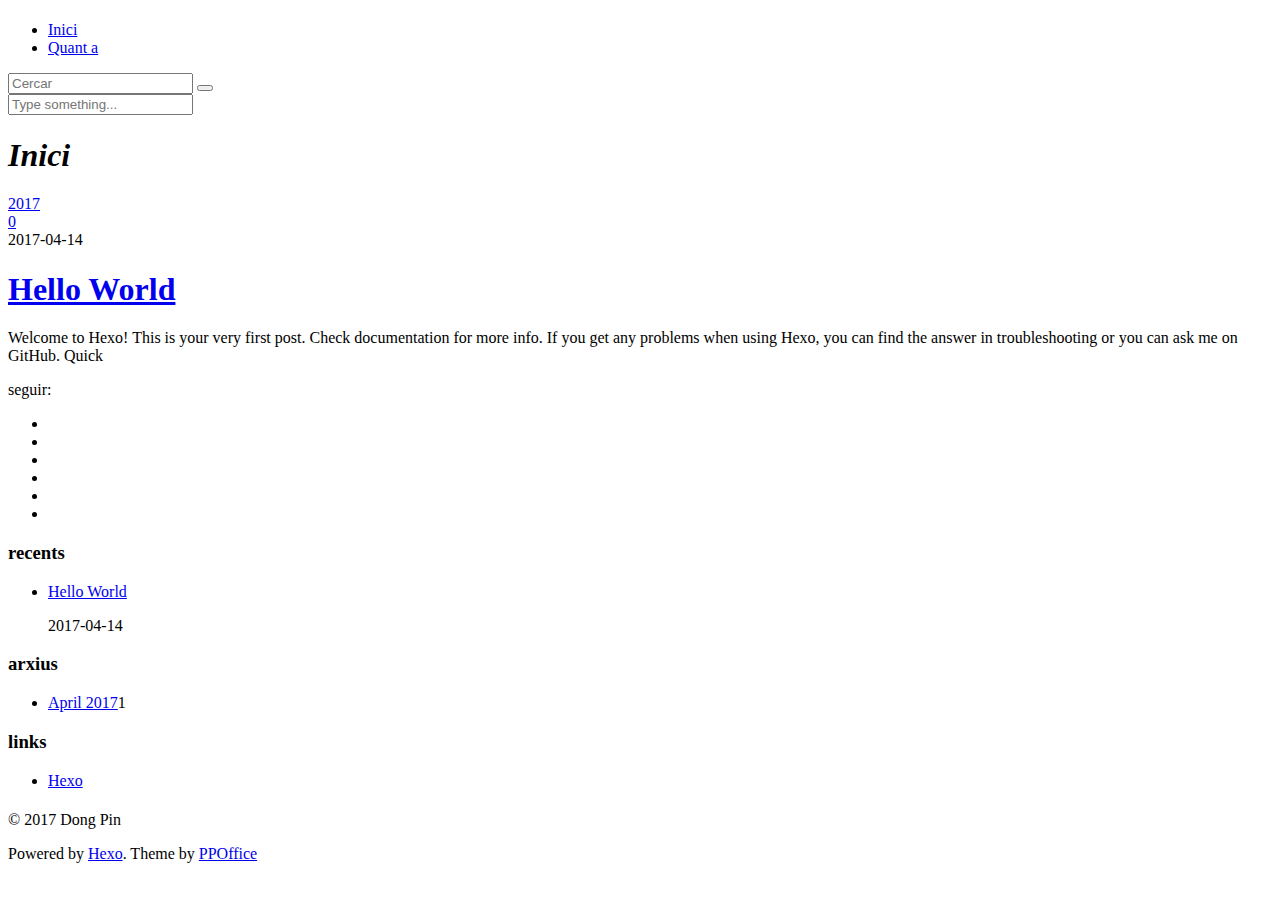
==== index.html @ e1f706dd "Site updated: 2017-04-20 14:59:19" ====
<!DOCTYPE html>
<html>
<head>
    <meta charset="utf-8">
    
    <title>Hexo</title>
    <meta name="viewport" content="width=device-width, initial-scale=1, maximum-scale=1">
    
    <meta property="og:type" content="website">
<meta property="og:title" content="Hexo">
<meta property="og:url" content="http://yoursite.com/index.html">
<meta property="og:site_name" content="Hexo">
<meta name="twitter:card" content="summary">
<meta name="twitter:title" content="Hexo">
    

    
        <link rel="alternate" href="/" title="Hexo" type="application/atom+xml" />
    

    

    <link rel="stylesheet" href="/blog/libs/font-awesome/css/font-awesome.min.css">
    <link rel="stylesheet" href="/blog/libs/titillium-web/styles.css">
    <link rel="stylesheet" href="/blog/libs/source-code-pro/styles.css">

    <link rel="stylesheet" href="/blog/css/style.css">

    <script src="/blog/libs/jquery/2.0.3/jquery.min.js"></script>
    
    
        <link rel="stylesheet" href="/blog/libs/lightgallery/css/lightgallery.min.css">
    
    
        <link rel="stylesheet" href="/blog/libs/justified-gallery/justifiedGallery.min.css">
    
    
    

</head>

<body>
    <div id="wrap">
        <header id="header">
    <div id="header-outer" class="outer">
        <div class="container">
            <div class="container-inner">
                <div id="header-title">
                    <h1 class="logo-wrap">
                        <a href="/blog/" class="logo"></a>
                    </h1>
                    
                </div>
                <div id="header-inner" class="nav-container">
                    <a id="main-nav-toggle" class="nav-icon fa fa-bars"></a>
                    <div class="nav-container-inner">
                        <ul id="main-nav">
                            
                                <li class="main-nav-list-item" >
                                    <a class="main-nav-list-link" href="/blog/">Inici</a>
                                </li>
                            
                                        
                                    
                                <li class="main-nav-list-item" >
                                    <a class="main-nav-list-link" href="/blog/about/index.html">Quant a</a>
                                </li>
                            
                        </ul>
                        <nav id="sub-nav">
                            <div id="search-form-wrap">

    <form class="search-form">
        <input type="text" class="ins-search-input search-form-input" placeholder="Cercar" />
        <button type="submit" class="search-form-submit"></button>
    </form>
    <div class="ins-search">
    <div class="ins-search-mask"></div>
    <div class="ins-search-container">
        <div class="ins-input-wrapper">
            <input type="text" class="ins-search-input" placeholder="Type something..." />
            <span class="ins-close ins-selectable"><i class="fa fa-times-circle"></i></span>
        </div>
        <div class="ins-section-wrapper">
            <div class="ins-section-container"></div>
        </div>
    </div>
</div>
<script>
(function (window) {
    var INSIGHT_CONFIG = {
        TRANSLATION: {
            POSTS: 'Posts',
            PAGES: 'Pages',
            CATEGORIES: 'categories',
            TAGS: 'etiquetes',
            UNTITLED: '(Untitled)',
        },
        ROOT_URL: '/blog/',
        CONTENT_URL: '/blog/content.json',
    };
    window.INSIGHT_CONFIG = INSIGHT_CONFIG;
})(window);
</script>
<script src="/blog/js/insight.js"></script>

</div>
                        </nav>
                    </div>
                </div>
            </div>
        </div>
    </div>
</header>
        <div class="container">
            <div class="main-body container-inner">
                <div class="main-body-inner">
                    <section id="main">
                        <div class="main-body-header">
    <h1 class="header">
    
    <em class="page-title-link" data-url="home">Inici</em>
    </h1>
</div>
                        <div class="main-body-content">
                            

    
    
        
        
        <section class="archives-wrap">
            <div class="archive-year-wrap">
                <a href="/blog/archives/2017" class="archive-year"><i class="icon fa fa-calendar-o"></i>2017</a>
            </div>
            <div class="archives">
    
    
    
        <div class="article-row">
    
        <article class="article article-summary">
    <div class="article-summary-inner">
        
        <a href="/blog/2017/04/14/hello-world/" class="thumbnail">
    
    
        <span class="thumbnail-image thumbnail-none"></span>
    
    
        
<span class="comment-counter">
    <i class="fa fa-comments-o"></i>
    
        <span class="disqus-comment-count" data-disqus-identifier="" data-disqus-url="http://yoursite.com/2017/04/14/hello-world/">0</span>
    
</span>

    
</a>

        
        <div class="article-meta">
            <div class="category">
            
            </div>
            <div class="date"><time datetime="2017-04-14T10:49:40.267Z" itemprop="datePublished">2017-04-14</time></div>
        </div>
        
    
        <h1 class="article-title" itemprop="name">
        <a href="/blog/2017/04/14/hello-world/">Hello World</a>
        </h1>
    

        <p class="article-excerpt">
            Welcome to Hexo! This is your very first post. Check documentation for more info. If you get any problems when using Hexo, you can find the answer in troubleshooting or you can ask me on GitHub.
Quick
        </p>
    </div>
</article>
    
        </div>
    


    </div></section>



                        </div>
                    </section>
                    <aside id="sidebar">
    <a class="sidebar-toggle" title="Expand Sidebar"><i class="toggle icon"></i></a>
    <div class="sidebar-top">
        <p>seguir:</p>
        <ul class="social-links">
            
                
                <li>
                    <a class="social-tooltip" title="twitter" href="/blog/" target="_blank">
                        <i class="icon fa fa-twitter"></i>
                    </a>
                </li>
                
            
                
                <li>
                    <a class="social-tooltip" title="facebook" href="/blog/" target="_blank">
                        <i class="icon fa fa-facebook"></i>
                    </a>
                </li>
                
            
                
                <li>
                    <a class="social-tooltip" title="google-plus" href="/blog/" target="_blank">
                        <i class="icon fa fa-google-plus"></i>
                    </a>
                </li>
                
            
                
                <li>
                    <a class="social-tooltip" title="github" href="https://github.com/ppoffice/hexo-theme-hueman" target="_blank">
                        <i class="icon fa fa-github"></i>
                    </a>
                </li>
                
            
                
                <li>
                    <a class="social-tooltip" title="weibo" href="/blog/" target="_blank">
                        <i class="icon fa fa-weibo"></i>
                    </a>
                </li>
                
            
                
                <li>
                    <a class="social-tooltip" title="rss" href="/blog/" target="_blank">
                        <i class="icon fa fa-rss"></i>
                    </a>
                </li>
                
            
        </ul>
    </div>
    
    <div class="widgets-container">
        
            
                
    <div class="widget-wrap">
        <h3 class="widget-title">recents</h3>
        <div class="widget">
            <ul id="recent-post" class="">
                
                    <li>
                        
                        <div class="item-thumbnail">
                            <a href="/blog/2017/04/14/hello-world/" class="thumbnail">
    
    
        <span class="thumbnail-image thumbnail-none"></span>
    
    
</a>

                        </div>
                        
                        <div class="item-inner">
                            <p class="item-category"></p>
                            <p class="item-title"><a href="/blog/2017/04/14/hello-world/" class="title">Hello World</a></p>
                            <p class="item-date"><time datetime="2017-04-14T10:49:40.267Z" itemprop="datePublished">2017-04-14</time></p>
                        </div>
                    </li>
                
            </ul>
        </div>
    </div>

            
                

            
                
    <div class="widget-wrap widget-list">
        <h3 class="widget-title">arxius</h3>
        <div class="widget">
            <ul class="archive-list"><li class="archive-list-item"><a class="archive-list-link" href="/blog/archives/2017/04/">April 2017</a><span class="archive-list-count">1</span></li></ul>
        </div>
    </div>


            
                

            
                

            
                
    <div class="widget-wrap widget-list">
        <h3 class="widget-title">links</h3>
        <div class="widget">
            <ul>
                
                    <li>
                        <a href="http://hexo.io">Hexo</a>
                    </li>
                
            </ul>
        </div>
    </div>


            
        
    </div>
</aside>
                </div>
            </div>
        </div>
        <footer id="footer">
    <div class="container">
        <div class="container-inner">
            <a id="back-to-top" href="javascript:;"><i class="icon fa fa-angle-up"></i></a>
            <div class="credit">
                <h1 class="logo-wrap">
                    <a href="/blog/" class="logo"></a>
                </h1>
                <p>&copy; 2017 Dong Pin</p>
                <p>Powered by <a href="//hexo.io/" target="_blank">Hexo</a>. Theme by <a href="//github.com/ppoffice" target="_blank">PPOffice</a></p>
            </div>
        </div>
    </div>
</footer>
        
    
    <script>
    var disqus_shortname = 'hexo-theme-hueman';
    
    
    (function() {
    var dsq = document.createElement('script');
    dsq.type = 'text/javascript';
    dsq.async = true;
    dsq.src = '//' + disqus_shortname + '.disqus.com/count.js';
    (document.getElementsByTagName('head')[0] || document.getElementsByTagName('body')[0]).appendChild(dsq);
    })();
    </script>




    
        <script src="/blog/libs/lightgallery/js/lightgallery.min.js"></script>
        <script src="/blog/libs/lightgallery/js/lg-thumbnail.min.js"></script>
        <script src="/blog/libs/lightgallery/js/lg-pager.min.js"></script>
        <script src="/blog/libs/lightgallery/js/lg-autoplay.min.js"></script>
        <script src="/blog/libs/lightgallery/js/lg-fullscreen.min.js"></script>
        <script src="/blog/libs/lightgallery/js/lg-zoom.min.js"></script>
        <script src="/blog/libs/lightgallery/js/lg-hash.min.js"></script>
        <script src="/blog/libs/lightgallery/js/lg-share.min.js"></script>
        <script src="/blog/libs/lightgallery/js/lg-video.min.js"></script>
    
    
        <script src="/blog/libs/justified-gallery/jquery.justifiedGallery.min.js"></script>
    
    


<!-- Custom Scripts -->
<script src="/blog/js/main.js"></script>

    </div>
</body>
</html>
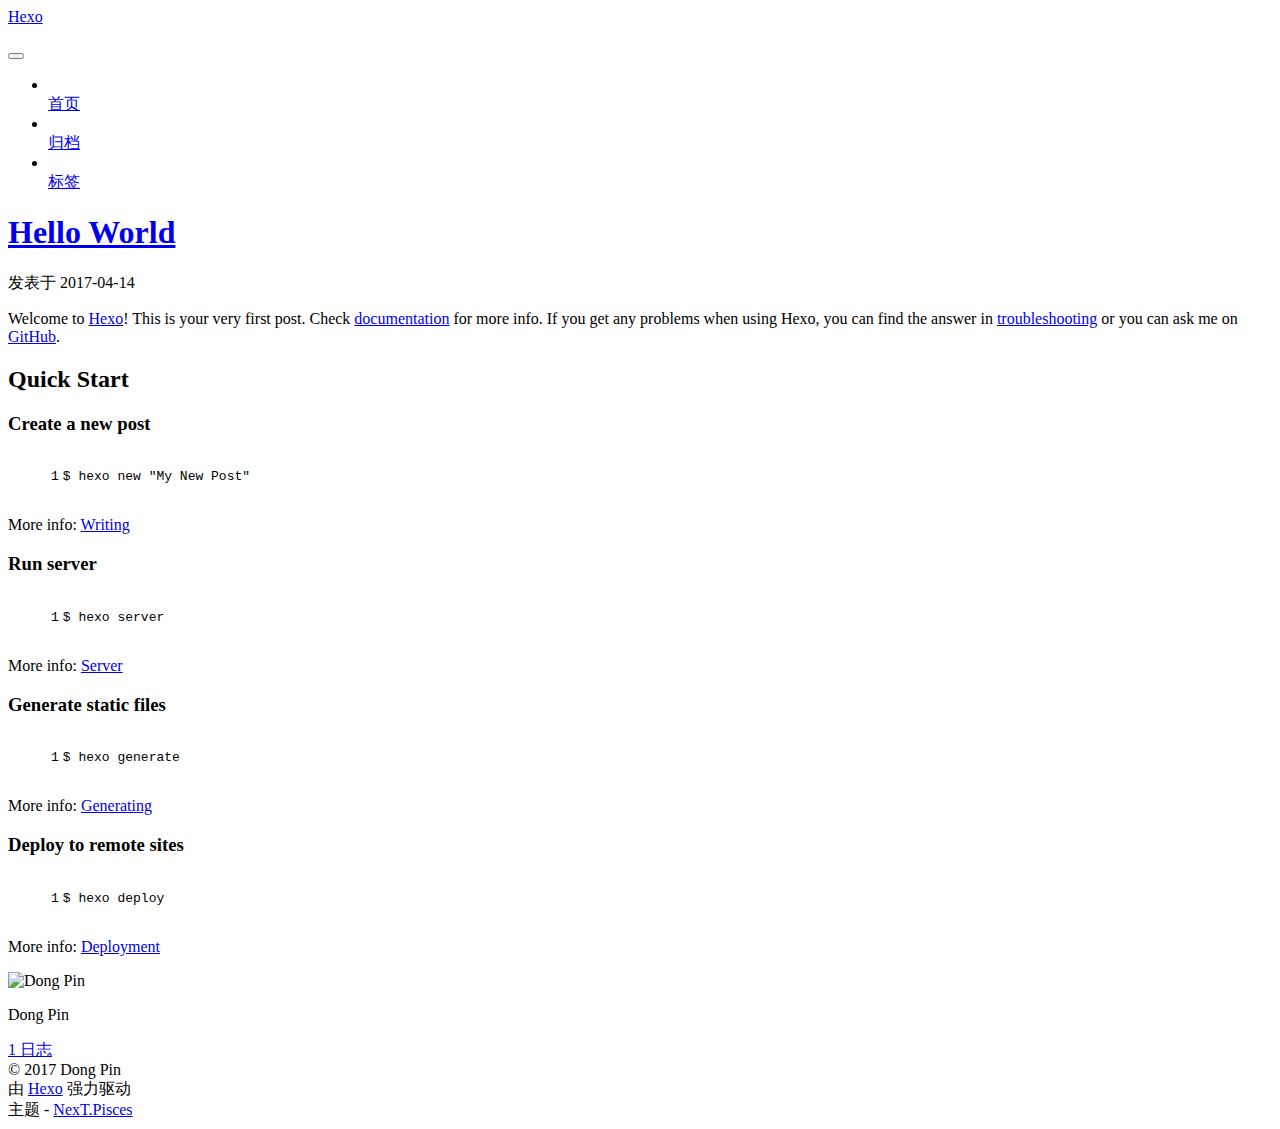
==== commit 5c04429b: "Site updated: 2017-04-20 15:04:53" ====
--- a/index.html
+++ b/index.html
@@ -1,379 +1,625 @@
-<!DOCTYPE html>
-<html>
+<!doctype html>
+
+
+
+  
+
+
+<html class="theme-next pisces use-motion" lang="zh-Hans">
 <head>
-    <meta charset="utf-8">
-    
-    <title>Hexo</title>
-    <meta name="viewport" content="width=device-width, initial-scale=1, maximum-scale=1">
-    
-    <meta property="og:type" content="website">
+  <meta charset="UTF-8"/>
+<meta http-equiv="X-UA-Compatible" content="IE=edge" />
+<meta name="viewport" content="width=device-width, initial-scale=1, maximum-scale=1"/>
+
+
+
+
+
+
+<meta http-equiv="Cache-Control" content="no-transform" />
+<meta http-equiv="Cache-Control" content="no-siteapp" />
+
+
+
+
+
+
+
+
+
+
+
+
+
+
+
+  
+  
+  <link href="/blog/lib/fancybox/source/jquery.fancybox.css?v=2.1.5" rel="stylesheet" type="text/css" />
+
+
+
+
+  
+  
+  
+  
+
+  
+    
+    
+  
+
+  
+
+  
+
+  
+
+  
+
+  
+    
+    
+    <link href="//fonts.googleapis.com/css?family=Lato:300,300italic,400,400italic,700,700italic&subset=latin,latin-ext" rel="stylesheet" type="text/css">
+  
+
+
+
+
+
+
+<link href="/blog/lib/font-awesome/css/font-awesome.min.css?v=4.6.2" rel="stylesheet" type="text/css" />
+
+<link href="/blog/css/main.css?v=5.1.0" rel="stylesheet" type="text/css" />
+
+
+  <meta name="keywords" content="Hexo, NexT" />
+
+
+
+
+
+
+
+
+  <link rel="shortcut icon" type="image/x-icon" href="/blog/favicon.ico?v=5.1.0" />
+
+
+
+
+
+
+<meta property="og:type" content="website">
 <meta property="og:title" content="Hexo">
 <meta property="og:url" content="http://yoursite.com/index.html">
 <meta property="og:site_name" content="Hexo">
 <meta name="twitter:card" content="summary">
 <meta name="twitter:title" content="Hexo">
-    
-
-    
-        <link rel="alternate" href="/" title="Hexo" type="application/atom+xml" />
-    
-
-    
-
-    <link rel="stylesheet" href="/blog/libs/font-awesome/css/font-awesome.min.css">
-    <link rel="stylesheet" href="/blog/libs/titillium-web/styles.css">
-    <link rel="stylesheet" href="/blog/libs/source-code-pro/styles.css">
-
-    <link rel="stylesheet" href="/blog/css/style.css">
-
-    <script src="/blog/libs/jquery/2.0.3/jquery.min.js"></script>
-    
-    
-        <link rel="stylesheet" href="/blog/libs/lightgallery/css/lightgallery.min.css">
-    
-    
-        <link rel="stylesheet" href="/blog/libs/justified-gallery/justifiedGallery.min.css">
-    
-    
-    
-
+
+
+
+<script type="text/javascript" id="hexo.configurations">
+  var NexT = window.NexT || {};
+  var CONFIG = {
+    root: '/blog/',
+    scheme: 'Pisces',
+    sidebar: {"position":"left","display":"post","offset":12,"offset_float":0,"b2t":false,"scrollpercent":false},
+    fancybox: true,
+    motion: true,
+    duoshuo: {
+      userId: '0',
+      author: '博主'
+    },
+    algolia: {
+      applicationID: '',
+      apiKey: '',
+      indexName: '',
+      hits: {"per_page":10},
+      labels: {"input_placeholder":"Search for Posts","hits_empty":"We didn't find any results for the search: ${query}","hits_stats":"${hits} results found in ${time} ms"}
+    }
+  };
+</script>
+
+
+
+  <link rel="canonical" href="http://yoursite.com/"/>
+
+
+
+
+
+  <title> Hexo </title>
 </head>
 
-<body>
-    <div id="wrap">
-        <header id="header">
-    <div id="header-outer" class="outer">
-        <div class="container">
-            <div class="container-inner">
-                <div id="header-title">
-                    <h1 class="logo-wrap">
-                        <a href="/blog/" class="logo"></a>
-                    </h1>
-                    
-                </div>
-                <div id="header-inner" class="nav-container">
-                    <a id="main-nav-toggle" class="nav-icon fa fa-bars"></a>
-                    <div class="nav-container-inner">
-                        <ul id="main-nav">
-                            
-                                <li class="main-nav-list-item" >
-                                    <a class="main-nav-list-link" href="/blog/">Inici</a>
-                                </li>
-                            
-                                        
-                                    
-                                <li class="main-nav-list-item" >
-                                    <a class="main-nav-list-link" href="/blog/about/index.html">Quant a</a>
-                                </li>
-                            
-                        </ul>
-                        <nav id="sub-nav">
-                            <div id="search-form-wrap">
-
-    <form class="search-form">
-        <input type="text" class="ins-search-input search-form-input" placeholder="Cercar" />
-        <button type="submit" class="search-form-submit"></button>
-    </form>
-    <div class="ins-search">
-    <div class="ins-search-mask"></div>
-    <div class="ins-search-container">
-        <div class="ins-input-wrapper">
-            <input type="text" class="ins-search-input" placeholder="Type something..." />
-            <span class="ins-close ins-selectable"><i class="fa fa-times-circle"></i></span>
+<body itemscope itemtype="http://schema.org/WebPage" lang="zh-Hans">
+
+  
+
+
+
+
+
+
+
+
+
+
+
+
+
+
+  
+  
+    
+  
+
+  <div class="container sidebar-position-left 
+   page-home 
+ ">
+    <div class="headband"></div>
+
+    <header id="header" class="header" itemscope itemtype="http://schema.org/WPHeader">
+      <div class="header-inner"><div class="site-brand-wrapper">
+  <div class="site-meta ">
+    
+
+    <div class="custom-logo-site-title">
+      <a href="/blog/"  class="brand" rel="start">
+        <span class="logo-line-before"><i></i></span>
+        <span class="site-title">Hexo</span>
+        <span class="logo-line-after"><i></i></span>
+      </a>
+    </div>
+      
+        <p class="site-subtitle"></p>
+      
+  </div>
+
+  <div class="site-nav-toggle">
+    <button>
+      <span class="btn-bar"></span>
+      <span class="btn-bar"></span>
+      <span class="btn-bar"></span>
+    </button>
+  </div>
+</div>
+
+<nav class="site-nav">
+  
+
+  
+    <ul id="menu" class="menu">
+      
+        
+        <li class="menu-item menu-item-home">
+          <a href="/blog/" rel="section">
+            
+              <i class="menu-item-icon fa fa-fw fa-home"></i> <br />
+            
+            首页
+          </a>
+        </li>
+      
+        
+        <li class="menu-item menu-item-archives">
+          <a href="/blog/archives" rel="section">
+            
+              <i class="menu-item-icon fa fa-fw fa-archive"></i> <br />
+            
+            归档
+          </a>
+        </li>
+      
+        
+        <li class="menu-item menu-item-tags">
+          <a href="/blog/tags" rel="section">
+            
+              <i class="menu-item-icon fa fa-fw fa-tags"></i> <br />
+            
+            标签
+          </a>
+        </li>
+      
+
+      
+    </ul>
+  
+
+  
+</nav>
+
+
+
+ </div>
+    </header>
+
+    <main id="main" class="main">
+      <div class="main-inner">
+        <div class="content-wrap">
+          <div id="content" class="content">
+            
+  <section id="posts" class="posts-expand">
+    
+      
+
+  
+
+  
+  
+  
+
+  <article class="post post-type-normal " itemscope itemtype="http://schema.org/Article">
+    <link itemprop="mainEntityOfPage" href="http://yoursite.com/blog/2017/04/14/hello-world/">
+
+    <span hidden itemprop="author" itemscope itemtype="http://schema.org/Person">
+      <meta itemprop="name" content="Dong Pin">
+      <meta itemprop="description" content="">
+      <meta itemprop="image" content="/blog/images/avatar.gif">
+    </span>
+
+    <span hidden itemprop="publisher" itemscope itemtype="http://schema.org/Organization">
+      <meta itemprop="name" content="Hexo">
+    </span>
+
+    
+      <header class="post-header">
+
+        
+        
+          <h1 class="post-title" itemprop="name headline">
+            
+            
+              
+                
+                <a class="post-title-link" href="/blog/2017/04/14/hello-world/" itemprop="url">
+                  Hello World
+                </a>
+              
+            
+          </h1>
+        
+
+        <div class="post-meta">
+          <span class="post-time">
+            
+              <span class="post-meta-item-icon">
+                <i class="fa fa-calendar-o"></i>
+              </span>
+              
+                <span class="post-meta-item-text">发表于</span>
+              
+              <time title="创建于" itemprop="dateCreated datePublished" datetime="2017-04-14T18:49:40+08:00">
+                2017-04-14
+              </time>
+            
+
+            
+
+            
+          </span>
+
+          
+
+          
+            
+          
+
+          
+          
+
+          
+
+          
+
+          
+
         </div>
-        <div class="ins-section-wrapper">
-            <div class="ins-section-container"></div>
+      </header>
+    
+
+
+    <div class="post-body han-init-context" itemprop="articleBody">
+
+      
+      
+
+      
+        
+          
+            <p>Welcome to <a href="https://hexo.io/" target="_blank" rel="external">Hexo</a>! This is your very first post. Check <a href="https://hexo.io/docs/" target="_blank" rel="external">documentation</a> for more info. If you get any problems when using Hexo, you can find the answer in <a href="https://hexo.io/docs/troubleshooting.html" target="_blank" rel="external">troubleshooting</a> or you can ask me on <a href="https://github.com/hexojs/hexo/issues" target="_blank" rel="external">GitHub</a>.</p>
+<h2 id="Quick-Start"><a href="#Quick-Start" class="headerlink" title="Quick Start"></a>Quick Start</h2><h3 id="Create-a-new-post"><a href="#Create-a-new-post" class="headerlink" title="Create a new post"></a>Create a new post</h3><figure class="highlight bash"><table><tr><td class="gutter"><pre><div class="line">1</div></pre></td><td class="code"><pre><div class="line">$ hexo new <span class="string">"My New Post"</span></div></pre></td></tr></table></figure>
+<p>More info: <a href="https://hexo.io/docs/writing.html" target="_blank" rel="external">Writing</a></p>
+<h3 id="Run-server"><a href="#Run-server" class="headerlink" title="Run server"></a>Run server</h3><figure class="highlight bash"><table><tr><td class="gutter"><pre><div class="line">1</div></pre></td><td class="code"><pre><div class="line">$ hexo server</div></pre></td></tr></table></figure>
+<p>More info: <a href="https://hexo.io/docs/server.html" target="_blank" rel="external">Server</a></p>
+<h3 id="Generate-static-files"><a href="#Generate-static-files" class="headerlink" title="Generate static files"></a>Generate static files</h3><figure class="highlight bash"><table><tr><td class="gutter"><pre><div class="line">1</div></pre></td><td class="code"><pre><div class="line">$ hexo generate</div></pre></td></tr></table></figure>
+<p>More info: <a href="https://hexo.io/docs/generating.html" target="_blank" rel="external">Generating</a></p>
+<h3 id="Deploy-to-remote-sites"><a href="#Deploy-to-remote-sites" class="headerlink" title="Deploy to remote sites"></a>Deploy to remote sites</h3><figure class="highlight bash"><table><tr><td class="gutter"><pre><div class="line">1</div></pre></td><td class="code"><pre><div class="line">$ hexo deploy</div></pre></td></tr></table></figure>
+<p>More info: <a href="https://hexo.io/docs/deployment.html" target="_blank" rel="external">Deployment</a></p>
+
+          
+        
+      
+    </div>
+
+    <div>
+      
+    </div>
+
+    <div>
+      
+    </div>
+
+    <div>
+      
+    </div>
+
+    <footer class="post-footer">
+      
+
+      
+
+      
+
+      
+      
+        <div class="post-eof"></div>
+      
+    </footer>
+  </article>
+
+
+    
+  </section>
+
+  
+
+
+          </div>
+          
+
+
+          
+
         </div>
+        
+          
+  
+  <div class="sidebar-toggle">
+    <div class="sidebar-toggle-line-wrap">
+      <span class="sidebar-toggle-line sidebar-toggle-line-first"></span>
+      <span class="sidebar-toggle-line sidebar-toggle-line-middle"></span>
+      <span class="sidebar-toggle-line sidebar-toggle-line-last"></span>
     </div>
+  </div>
+
+  <aside id="sidebar" class="sidebar">
+    <div class="sidebar-inner">
+
+      
+
+      
+
+      <section class="site-overview sidebar-panel sidebar-panel-active">
+        <div class="site-author motion-element" itemprop="author" itemscope itemtype="http://schema.org/Person">
+          <img class="site-author-image" itemprop="image"
+               src="/blog/images/avatar.gif"
+               alt="Dong Pin" />
+          <p class="site-author-name" itemprop="name">Dong Pin</p>
+           
+              <p class="site-description motion-element" itemprop="description"></p>
+          
+        </div>
+        <nav class="site-state motion-element">
+
+          
+            <div class="site-state-item site-state-posts">
+              <a href="/blog/archives">
+                <span class="site-state-item-count">1</span>
+                <span class="site-state-item-name">日志</span>
+              </a>
+            </div>
+          
+
+          
+
+          
+
+        </nav>
+
+        
+
+        <div class="links-of-author motion-element">
+          
+        </div>
+
+        
+        
+
+        
+        
+
+        
+
+
+      </section>
+
+      
+
+      
+
+    </div>
+  </aside>
+
+
+        
+      </div>
+    </main>
+
+    <footer id="footer" class="footer">
+      <div class="footer-inner">
+        <div class="copyright" >
+  
+  &copy; 
+  <span itemprop="copyrightYear">2017</span>
+  <span class="with-love">
+    <i class="fa fa-heart"></i>
+  </span>
+  <span class="author" itemprop="copyrightHolder">Dong Pin</span>
 </div>
-<script>
-(function (window) {
-    var INSIGHT_CONFIG = {
-        TRANSLATION: {
-            POSTS: 'Posts',
-            PAGES: 'Pages',
-            CATEGORIES: 'categories',
-            TAGS: 'etiquetes',
-            UNTITLED: '(Untitled)',
-        },
-        ROOT_URL: '/blog/',
-        CONTENT_URL: '/blog/content.json',
-    };
-    window.INSIGHT_CONFIG = INSIGHT_CONFIG;
-})(window);
+
+
+<div class="powered-by">
+  由 <a class="theme-link" href="https://hexo.io">Hexo</a> 强力驱动
+</div>
+
+<div class="theme-info">
+  主题 -
+  <a class="theme-link" href="https://github.com/iissnan/hexo-theme-next">
+    NexT.Pisces
+  </a>
+</div>
+
+
+        
+
+        
+      </div>
+    </footer>
+
+    
+      <div class="back-to-top">
+        <i class="fa fa-arrow-up"></i>
+        
+      </div>
+    
+
+  </div>
+
+  
+
+<script type="text/javascript">
+  if (Object.prototype.toString.call(window.Promise) !== '[object Function]') {
+    window.Promise = null;
+  }
 </script>
-<script src="/blog/js/insight.js"></script>
-
-</div>
-                        </nav>
-                    </div>
-                </div>
-            </div>
-        </div>
-    </div>
-</header>
-        <div class="container">
-            <div class="main-body container-inner">
-                <div class="main-body-inner">
-                    <section id="main">
-                        <div class="main-body-header">
-    <h1 class="header">
-    
-    <em class="page-title-link" data-url="home">Inici</em>
-    </h1>
-</div>
-                        <div class="main-body-content">
-                            
-
-    
-    
-        
-        
-        <section class="archives-wrap">
-            <div class="archive-year-wrap">
-                <a href="/blog/archives/2017" class="archive-year"><i class="icon fa fa-calendar-o"></i>2017</a>
-            </div>
-            <div class="archives">
-    
-    
-    
-        <div class="article-row">
-    
-        <article class="article article-summary">
-    <div class="article-summary-inner">
-        
-        <a href="/blog/2017/04/14/hello-world/" class="thumbnail">
-    
-    
-        <span class="thumbnail-image thumbnail-none"></span>
-    
-    
-        
-<span class="comment-counter">
-    <i class="fa fa-comments-o"></i>
-    
-        <span class="disqus-comment-count" data-disqus-identifier="" data-disqus-url="http://yoursite.com/2017/04/14/hello-world/">0</span>
-    
-</span>
-
-    
-</a>
-
-        
-        <div class="article-meta">
-            <div class="category">
-            
-            </div>
-            <div class="date"><time datetime="2017-04-14T10:49:40.267Z" itemprop="datePublished">2017-04-14</time></div>
-        </div>
-        
-    
-        <h1 class="article-title" itemprop="name">
-        <a href="/blog/2017/04/14/hello-world/">Hello World</a>
-        </h1>
-    
-
-        <p class="article-excerpt">
-            Welcome to Hexo! This is your very first post. Check documentation for more info. If you get any problems when using Hexo, you can find the answer in troubleshooting or you can ask me on GitHub.
-Quick
-        </p>
-    </div>
-</article>
-    
-        </div>
-    
-
-
-    </div></section>
-
-
-
-                        </div>
-                    </section>
-                    <aside id="sidebar">
-    <a class="sidebar-toggle" title="Expand Sidebar"><i class="toggle icon"></i></a>
-    <div class="sidebar-top">
-        <p>seguir:</p>
-        <ul class="social-links">
-            
-                
-                <li>
-                    <a class="social-tooltip" title="twitter" href="/blog/" target="_blank">
-                        <i class="icon fa fa-twitter"></i>
-                    </a>
-                </li>
-                
-            
-                
-                <li>
-                    <a class="social-tooltip" title="facebook" href="/blog/" target="_blank">
-                        <i class="icon fa fa-facebook"></i>
-                    </a>
-                </li>
-                
-            
-                
-                <li>
-                    <a class="social-tooltip" title="google-plus" href="/blog/" target="_blank">
-                        <i class="icon fa fa-google-plus"></i>
-                    </a>
-                </li>
-                
-            
-                
-                <li>
-                    <a class="social-tooltip" title="github" href="https://github.com/ppoffice/hexo-theme-hueman" target="_blank">
-                        <i class="icon fa fa-github"></i>
-                    </a>
-                </li>
-                
-            
-                
-                <li>
-                    <a class="social-tooltip" title="weibo" href="/blog/" target="_blank">
-                        <i class="icon fa fa-weibo"></i>
-                    </a>
-                </li>
-                
-            
-                
-                <li>
-                    <a class="social-tooltip" title="rss" href="/blog/" target="_blank">
-                        <i class="icon fa fa-rss"></i>
-                    </a>
-                </li>
-                
-            
-        </ul>
-    </div>
-    
-    <div class="widgets-container">
-        
-            
-                
-    <div class="widget-wrap">
-        <h3 class="widget-title">recents</h3>
-        <div class="widget">
-            <ul id="recent-post" class="">
-                
-                    <li>
-                        
-                        <div class="item-thumbnail">
-                            <a href="/blog/2017/04/14/hello-world/" class="thumbnail">
-    
-    
-        <span class="thumbnail-image thumbnail-none"></span>
-    
-    
-</a>
-
-                        </div>
-                        
-                        <div class="item-inner">
-                            <p class="item-category"></p>
-                            <p class="item-title"><a href="/blog/2017/04/14/hello-world/" class="title">Hello World</a></p>
-                            <p class="item-date"><time datetime="2017-04-14T10:49:40.267Z" itemprop="datePublished">2017-04-14</time></p>
-                        </div>
-                    </li>
-                
-            </ul>
-        </div>
-    </div>
-
-            
-                
-
-            
-                
-    <div class="widget-wrap widget-list">
-        <h3 class="widget-title">arxius</h3>
-        <div class="widget">
-            <ul class="archive-list"><li class="archive-list-item"><a class="archive-list-link" href="/blog/archives/2017/04/">April 2017</a><span class="archive-list-count">1</span></li></ul>
-        </div>
-    </div>
-
-
-            
-                
-
-            
-                
-
-            
-                
-    <div class="widget-wrap widget-list">
-        <h3 class="widget-title">links</h3>
-        <div class="widget">
-            <ul>
-                
-                    <li>
-                        <a href="http://hexo.io">Hexo</a>
-                    </li>
-                
-            </ul>
-        </div>
-    </div>
-
-
-            
-        
-    </div>
-</aside>
-                </div>
-            </div>
-        </div>
-        <footer id="footer">
-    <div class="container">
-        <div class="container-inner">
-            <a id="back-to-top" href="javascript:;"><i class="icon fa fa-angle-up"></i></a>
-            <div class="credit">
-                <h1 class="logo-wrap">
-                    <a href="/blog/" class="logo"></a>
-                </h1>
-                <p>&copy; 2017 Dong Pin</p>
-                <p>Powered by <a href="//hexo.io/" target="_blank">Hexo</a>. Theme by <a href="//github.com/ppoffice" target="_blank">PPOffice</a></p>
-            </div>
-        </div>
-    </div>
-</footer>
-        
-    
-    <script>
-    var disqus_shortname = 'hexo-theme-hueman';
-    
-    
-    (function() {
-    var dsq = document.createElement('script');
-    dsq.type = 'text/javascript';
-    dsq.async = true;
-    dsq.src = '//' + disqus_shortname + '.disqus.com/count.js';
-    (document.getElementsByTagName('head')[0] || document.getElementsByTagName('body')[0]).appendChild(dsq);
-    })();
-    </script>
-
-
-
-
-    
-        <script src="/blog/libs/lightgallery/js/lightgallery.min.js"></script>
-        <script src="/blog/libs/lightgallery/js/lg-thumbnail.min.js"></script>
-        <script src="/blog/libs/lightgallery/js/lg-pager.min.js"></script>
-        <script src="/blog/libs/lightgallery/js/lg-autoplay.min.js"></script>
-        <script src="/blog/libs/lightgallery/js/lg-fullscreen.min.js"></script>
-        <script src="/blog/libs/lightgallery/js/lg-zoom.min.js"></script>
-        <script src="/blog/libs/lightgallery/js/lg-hash.min.js"></script>
-        <script src="/blog/libs/lightgallery/js/lg-share.min.js"></script>
-        <script src="/blog/libs/lightgallery/js/lg-video.min.js"></script>
-    
-    
-        <script src="/blog/libs/justified-gallery/jquery.justifiedGallery.min.js"></script>
-    
-    
-
-
-<!-- Custom Scripts -->
-<script src="/blog/js/main.js"></script>
-
-    </div>
+
+
+
+
+
+
+
+
+
+  
+
+
+
+
+
+
+
+
+
+
+
+
+  
+  <script type="text/javascript" src="/blog/lib/jquery/index.js?v=2.1.3"></script>
+
+  
+  <script type="text/javascript" src="/blog/lib/fastclick/lib/fastclick.min.js?v=1.0.6"></script>
+
+  
+  <script type="text/javascript" src="/blog/lib/jquery_lazyload/jquery.lazyload.js?v=1.9.7"></script>
+
+  
+  <script type="text/javascript" src="/blog/lib/velocity/velocity.min.js?v=1.2.1"></script>
+
+  
+  <script type="text/javascript" src="/blog/lib/velocity/velocity.ui.min.js?v=1.2.1"></script>
+
+  
+  <script type="text/javascript" src="/blog/lib/fancybox/source/jquery.fancybox.pack.js?v=2.1.5"></script>
+
+
+  
+
+
+  <script type="text/javascript" src="/blog/js/src/utils.js?v=5.1.0"></script>
+
+  <script type="text/javascript" src="/blog/js/src/motion.js?v=5.1.0"></script>
+
+
+
+  
+  
+
+
+  <script type="text/javascript" src="/blog/js/src/affix.js?v=5.1.0"></script>
+
+  <script type="text/javascript" src="/blog/js/src/schemes/pisces.js?v=5.1.0"></script>
+
+
+
+  
+
+  
+
+
+  <script type="text/javascript" src="/blog/js/src/bootstrap.js?v=5.1.0"></script>
+
+
+
+  
+
+
+  
+
+
+
+
+	
+
+
+
+
+
+  
+
+
+
+
+
+  
+
+
+
+
+
+  
+
+
+
+
+
+
+  
+
+
+
+
+
+  
+
+  
+
+  
+
+  
+
+  
+
 </body>
 </html>
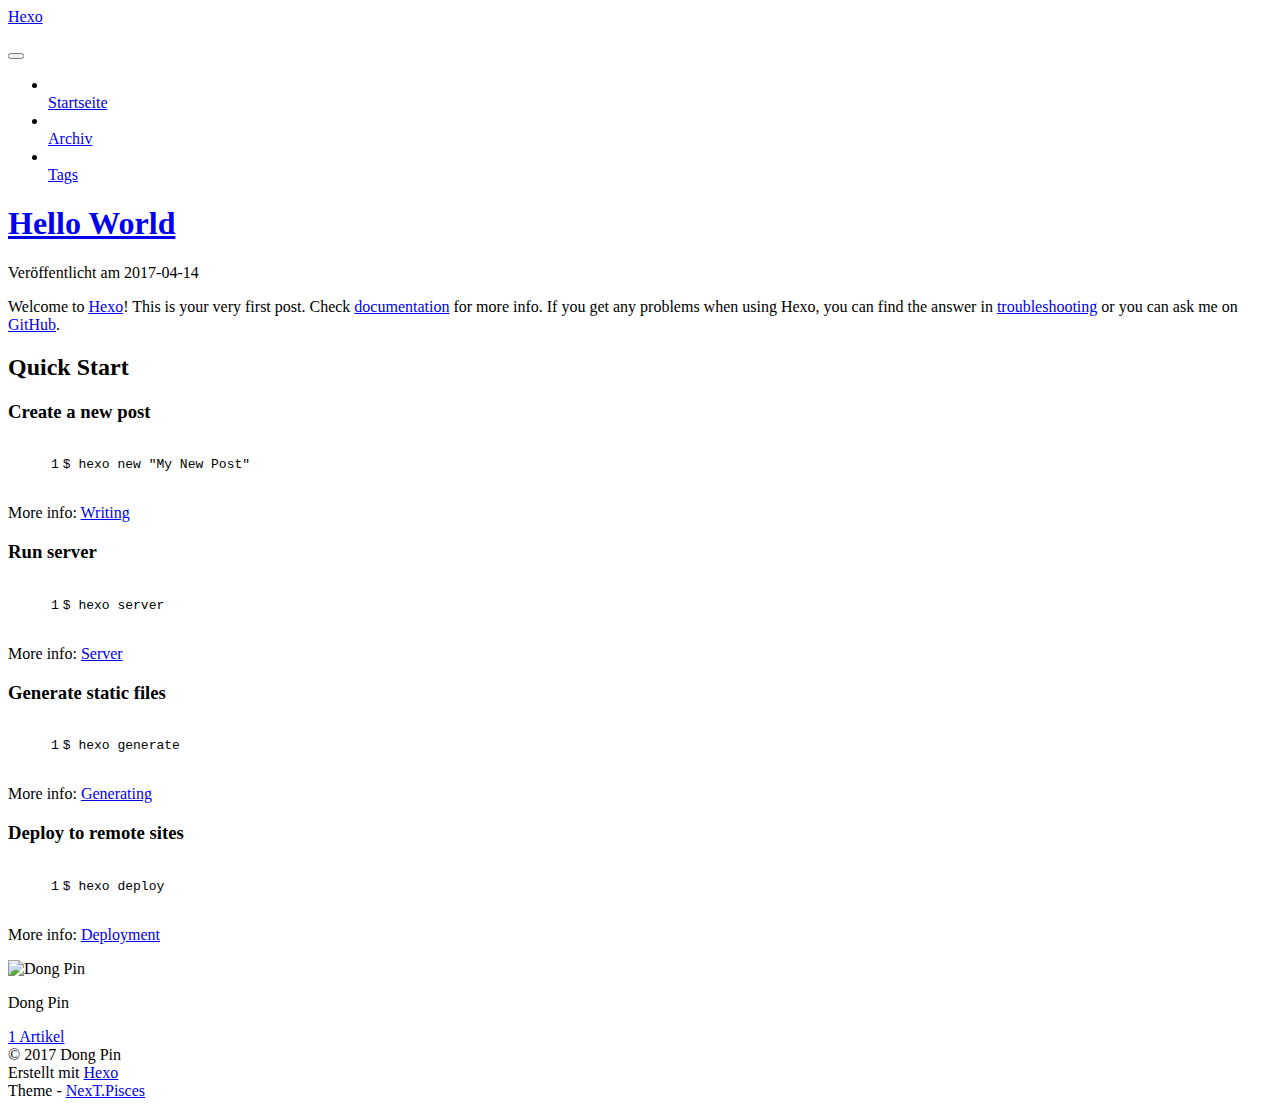
==== commit 2266f191: "Site updated: 2017-04-20 15:08:33" ====
--- a/index.html
+++ b/index.html
@@ -5,7 +5,7 @@
   
 
 
-<html class="theme-next pisces use-motion" lang="zh-Hans">
+<html class="theme-next pisces use-motion" lang="">
 <head>
   <meta charset="UTF-8"/>
 <meta http-equiv="X-UA-Compatible" content="IE=edge" />
@@ -109,7 +109,7 @@
     motion: true,
     duoshuo: {
       userId: '0',
-      author: '博主'
+      author: 'Author'
     },
     algolia: {
       applicationID: '',
@@ -132,7 +132,7 @@
   <title> Hexo </title>
 </head>
 
-<body itemscope itemtype="http://schema.org/WebPage" lang="zh-Hans">
+<body itemscope itemtype="http://schema.org/WebPage" lang="">
 
   
 
@@ -197,7 +197,7 @@
             
               <i class="menu-item-icon fa fa-fw fa-home"></i> <br />
             
-            首页
+            Startseite
           </a>
         </li>
       
@@ -207,7 +207,7 @@
             
               <i class="menu-item-icon fa fa-fw fa-archive"></i> <br />
             
-            归档
+            Archiv
           </a>
         </li>
       
@@ -217,7 +217,7 @@
             
               <i class="menu-item-icon fa fa-fw fa-tags"></i> <br />
             
-            标签
+            Tags
           </a>
         </li>
       
@@ -287,9 +287,9 @@
                 <i class="fa fa-calendar-o"></i>
               </span>
               
-                <span class="post-meta-item-text">发表于</span>
+                <span class="post-meta-item-text">Veröffentlicht am</span>
               
-              <time title="创建于" itemprop="dateCreated datePublished" datetime="2017-04-14T18:49:40+08:00">
+              <time title="Post created" itemprop="dateCreated datePublished" datetime="2017-04-14T18:49:40+08:00">
                 2017-04-14
               </time>
             
@@ -416,7 +416,7 @@
             <div class="site-state-item site-state-posts">
               <a href="/blog/archives">
                 <span class="site-state-item-count">1</span>
-                <span class="site-state-item-name">日志</span>
+                <span class="site-state-item-name">Artikel</span>
               </a>
             </div>
           
@@ -470,11 +470,11 @@
 
 
 <div class="powered-by">
-  由 <a class="theme-link" href="https://hexo.io">Hexo</a> 强力驱动
+  Erstellt mit  <a class="theme-link" href="https://hexo.io">Hexo</a>
 </div>
 
 <div class="theme-info">
-  主题 -
+  Theme -
   <a class="theme-link" href="https://github.com/iissnan/hexo-theme-next">
     NexT.Pisces
   </a>
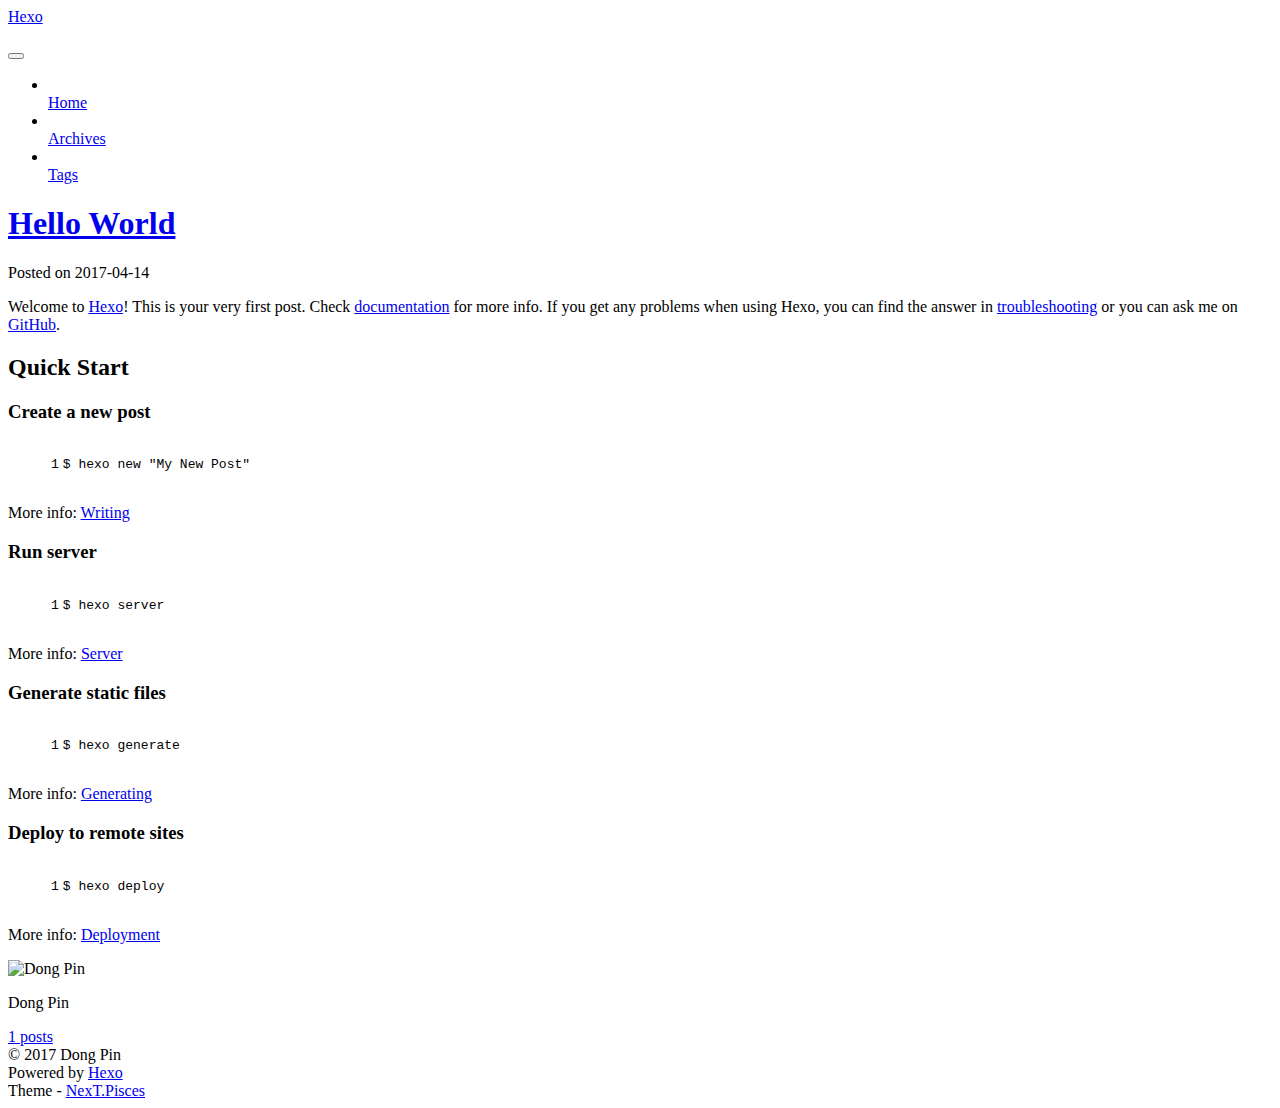
==== commit 469a2fc8: "Site updated: 2017-04-20 15:17:09" ====
--- a/index.html
+++ b/index.html
@@ -197,7 +197,7 @@
             
               <i class="menu-item-icon fa fa-fw fa-home"></i> <br />
             
-            Startseite
+            Home
           </a>
         </li>
       
@@ -207,7 +207,7 @@
             
               <i class="menu-item-icon fa fa-fw fa-archive"></i> <br />
             
-            Archiv
+            Archives
           </a>
         </li>
       
@@ -287,7 +287,7 @@
                 <i class="fa fa-calendar-o"></i>
               </span>
               
-                <span class="post-meta-item-text">Veröffentlicht am</span>
+                <span class="post-meta-item-text">Posted on</span>
               
               <time title="Post created" itemprop="dateCreated datePublished" datetime="2017-04-14T18:49:40+08:00">
                 2017-04-14
@@ -416,7 +416,7 @@
             <div class="site-state-item site-state-posts">
               <a href="/blog/archives">
                 <span class="site-state-item-count">1</span>
-                <span class="site-state-item-name">Artikel</span>
+                <span class="site-state-item-name">posts</span>
               </a>
             </div>
           
@@ -470,7 +470,7 @@
 
 
 <div class="powered-by">
-  Erstellt mit  <a class="theme-link" href="https://hexo.io">Hexo</a>
+  Powered by <a class="theme-link" href="https://hexo.io">Hexo</a>
 </div>
 
 <div class="theme-info">
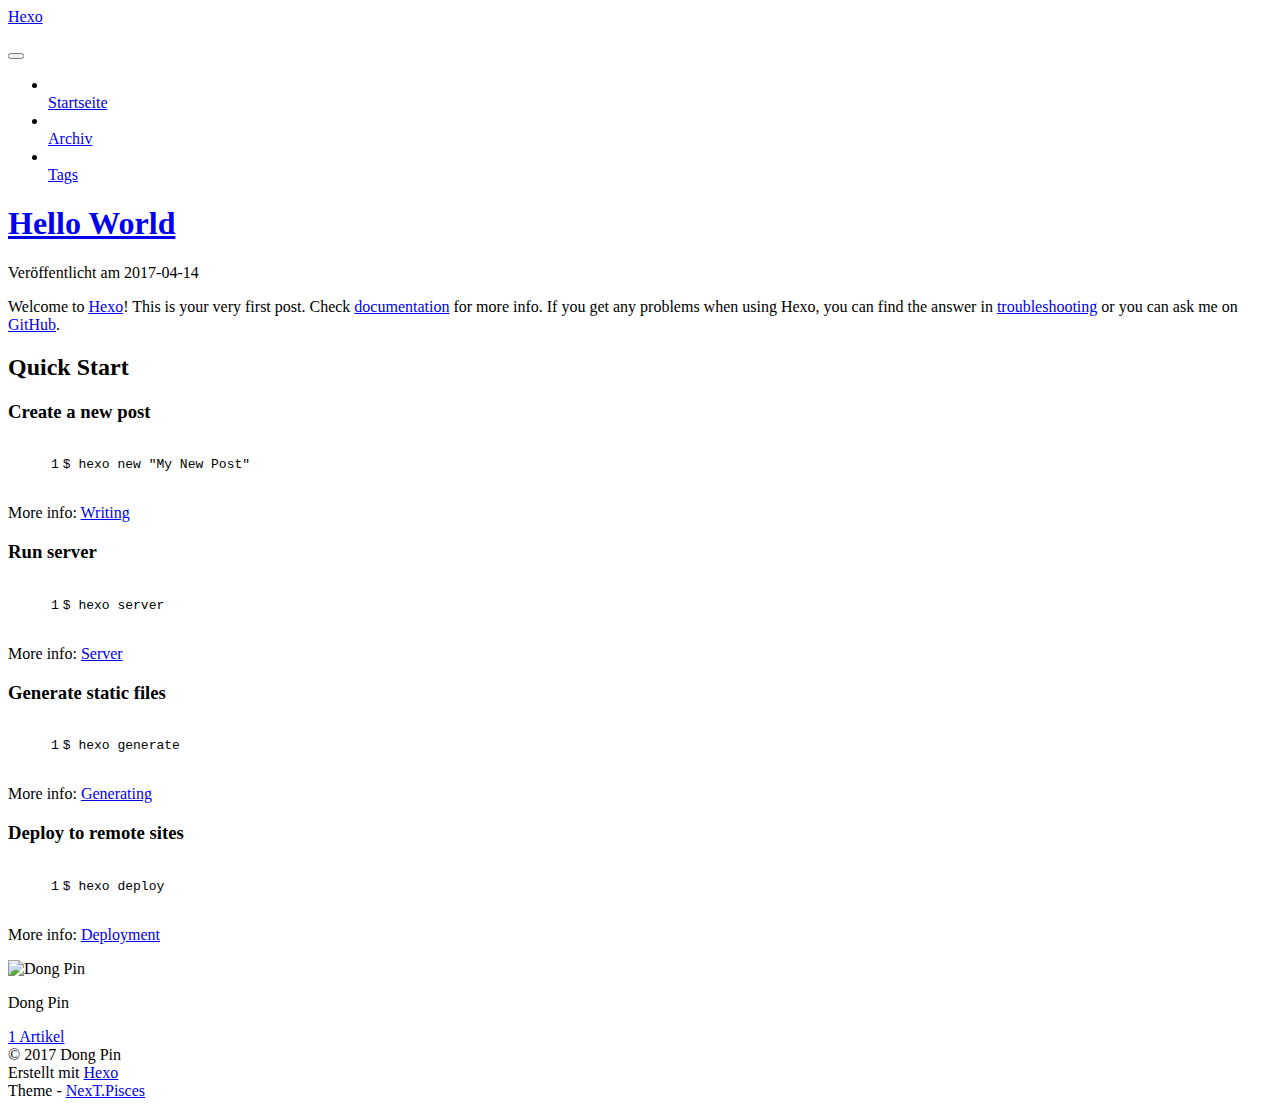
==== commit 28659483: "Site updated: 2017-04-20 15:29:33" ====
--- a/index.html
+++ b/index.html
@@ -197,7 +197,7 @@
             
               <i class="menu-item-icon fa fa-fw fa-home"></i> <br />
             
-            Home
+            Startseite
           </a>
         </li>
       
@@ -207,7 +207,7 @@
             
               <i class="menu-item-icon fa fa-fw fa-archive"></i> <br />
             
-            Archives
+            Archiv
           </a>
         </li>
       
@@ -287,7 +287,7 @@
                 <i class="fa fa-calendar-o"></i>
               </span>
               
-                <span class="post-meta-item-text">Posted on</span>
+                <span class="post-meta-item-text">Veröffentlicht am</span>
               
               <time title="Post created" itemprop="dateCreated datePublished" datetime="2017-04-14T18:49:40+08:00">
                 2017-04-14
@@ -416,7 +416,7 @@
             <div class="site-state-item site-state-posts">
               <a href="/blog/archives">
                 <span class="site-state-item-count">1</span>
-                <span class="site-state-item-name">posts</span>
+                <span class="site-state-item-name">Artikel</span>
               </a>
             </div>
           
@@ -470,7 +470,7 @@
 
 
 <div class="powered-by">
-  Powered by <a class="theme-link" href="https://hexo.io">Hexo</a>
+  Erstellt mit  <a class="theme-link" href="https://hexo.io">Hexo</a>
 </div>
 
 <div class="theme-info">
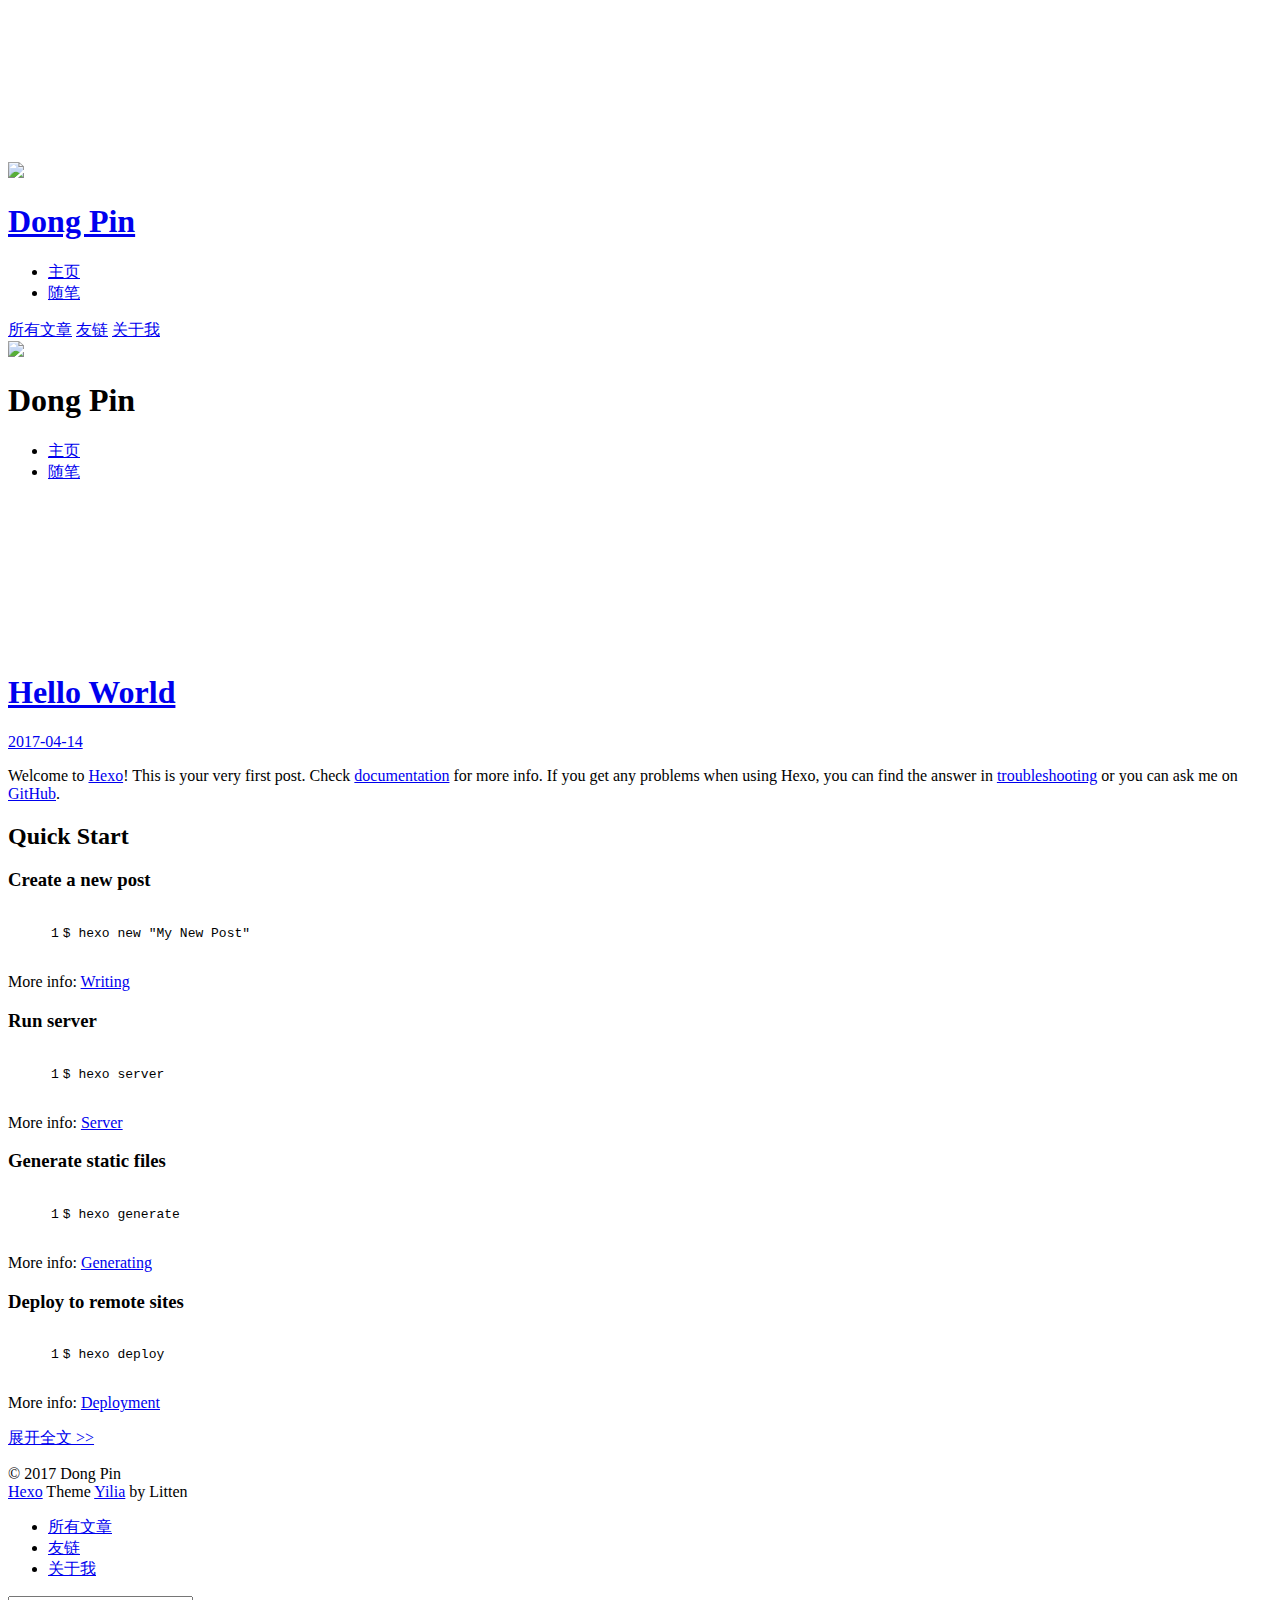
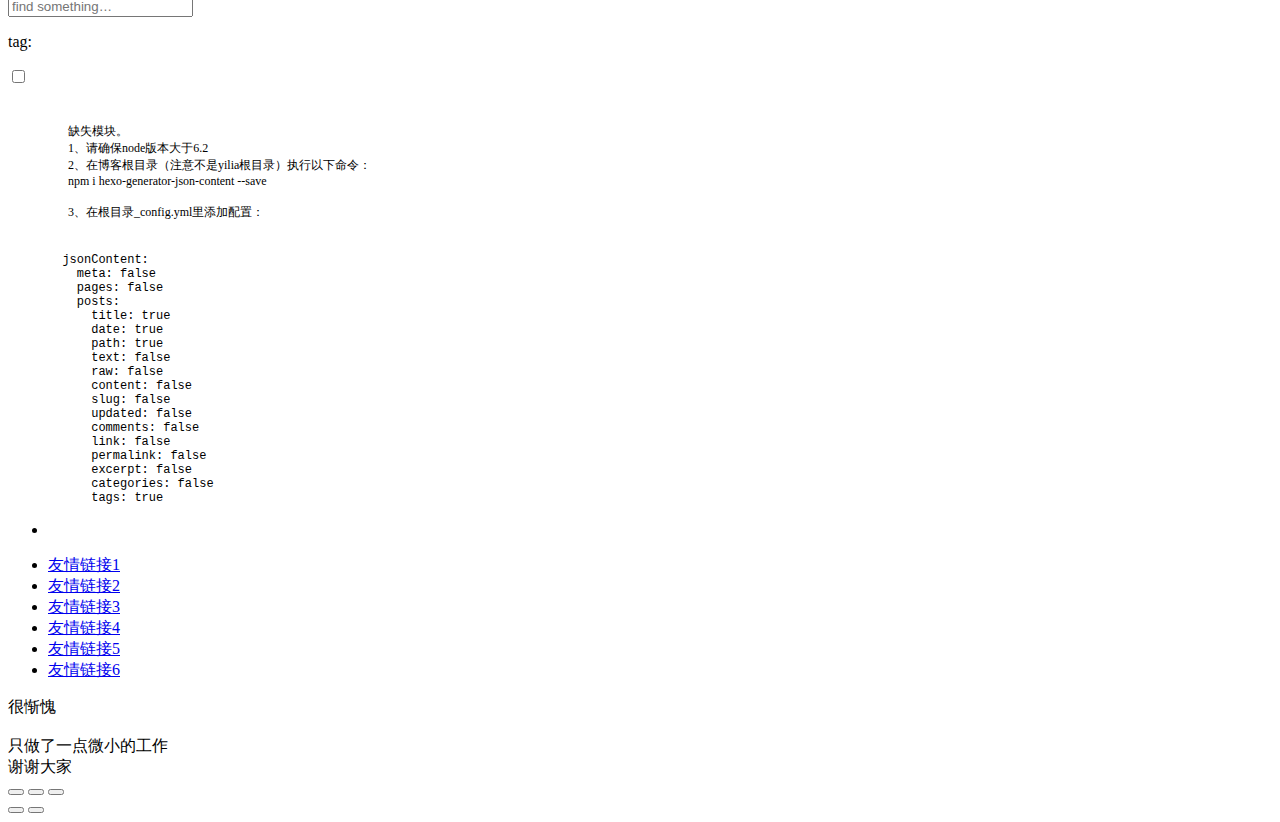
==== commit d20cbb84: "Site updated: 2017-04-20 15:39:20" ====
--- a/index.html
+++ b/index.html
@@ -1,333 +1,177 @@
-<!doctype html>
-
-
-
-  
-
-
-<html class="theme-next pisces use-motion" lang="">
+<!DOCTYPE html>
+<html>
 <head>
-  <meta charset="UTF-8"/>
-<meta http-equiv="X-UA-Compatible" content="IE=edge" />
-<meta name="viewport" content="width=device-width, initial-scale=1, maximum-scale=1"/>
-
-
-
-
-
-
-<meta http-equiv="Cache-Control" content="no-transform" />
-<meta http-equiv="Cache-Control" content="no-siteapp" />
-
-
-
-
-
-
-
-
-
-
-
-
-
-
-
-  
-  
-  <link href="/blog/lib/fancybox/source/jquery.fancybox.css?v=2.1.5" rel="stylesheet" type="text/css" />
-
-
-
-
-  
-  
-  
-  
-
-  
-    
-    
-  
-
-  
-
-  
-
-  
-
-  
-
-  
-    
-    
-    <link href="//fonts.googleapis.com/css?family=Lato:300,300italic,400,400italic,700,700italic&subset=latin,latin-ext" rel="stylesheet" type="text/css">
-  
-
-
-
-
-
-
-<link href="/blog/lib/font-awesome/css/font-awesome.min.css?v=4.6.2" rel="stylesheet" type="text/css" />
-
-<link href="/blog/css/main.css?v=5.1.0" rel="stylesheet" type="text/css" />
-
-
-  <meta name="keywords" content="Hexo, NexT" />
-
-
-
-
-
-
-
-
-  <link rel="shortcut icon" type="image/x-icon" href="/blog/favicon.ico?v=5.1.0" />
-
-
-
-
-
-
-<meta property="og:type" content="website">
+  <meta charset="utf-8">
+  
+  <meta name="renderer" content="webkit">
+  <meta http-equiv="X-UA-Compatible" content="IE=edge" >
+  <link rel="dns-prefetch" href="http://yoursite.com">
+  <title>Hexo</title>
+  <meta name="viewport" content="width=device-width, initial-scale=1, maximum-scale=1">
+  <meta property="og:type" content="website">
 <meta property="og:title" content="Hexo">
 <meta property="og:url" content="http://yoursite.com/index.html">
 <meta property="og:site_name" content="Hexo">
 <meta name="twitter:card" content="summary">
 <meta name="twitter:title" content="Hexo">
-
-
-
-<script type="text/javascript" id="hexo.configurations">
-  var NexT = window.NexT || {};
-  var CONFIG = {
-    root: '/blog/',
-    scheme: 'Pisces',
-    sidebar: {"position":"left","display":"post","offset":12,"offset_float":0,"b2t":false,"scrollpercent":false},
-    fancybox: true,
-    motion: true,
-    duoshuo: {
-      userId: '0',
-      author: 'Author'
-    },
-    algolia: {
-      applicationID: '',
-      apiKey: '',
-      indexName: '',
-      hits: {"per_page":10},
-      labels: {"input_placeholder":"Search for Posts","hits_empty":"We didn't find any results for the search: ${query}","hits_stats":"${hits} results found in ${time} ms"}
+  
+    <link rel="alternative" href="/atom.xml" title="Hexo" type="application/atom+xml">
+  
+  
+    <link rel="icon" href="/favicon.png">
+  
+  <link rel="stylesheet" type="text/css" href="/blog/./main.f6a68c.css">
+  <style type="text/css">
+  
+    #container.show {
+      background: linear-gradient(200deg,#a0cfe4,#e8c37e);
     }
-  };
-</script>
-
-
-
-  <link rel="canonical" href="http://yoursite.com/"/>
-
-
-
-
-
-  <title> Hexo </title>
+  </style>
+  
+
+  
+
 </head>
 
-<body itemscope itemtype="http://schema.org/WebPage" lang="">
-
-  
-
-
-
-
-
-
-
-
-
-
-
-
-
-
-  
-  
-    
-  
-
-  <div class="container sidebar-position-left 
-   page-home 
- ">
-    <div class="headband"></div>
-
-    <header id="header" class="header" itemscope itemtype="http://schema.org/WPHeader">
-      <div class="header-inner"><div class="site-brand-wrapper">
-  <div class="site-meta ">
-    
-
-    <div class="custom-logo-site-title">
-      <a href="/blog/"  class="brand" rel="start">
-        <span class="logo-line-before"><i></i></span>
-        <span class="site-title">Hexo</span>
-        <span class="logo-line-after"><i></i></span>
-      </a>
-    </div>
-      
-        <p class="site-subtitle"></p>
-      
-  </div>
-
-  <div class="site-nav-toggle">
-    <button>
-      <span class="btn-bar"></span>
-      <span class="btn-bar"></span>
-      <span class="btn-bar"></span>
-    </button>
-  </div>
+<body>
+  <div id="container" q-class="show:isCtnShow">
+    <canvas id="anm-canvas" class="anm-canvas"></canvas>
+    <div class="left-col" q-class="show:isShow">
+      
+<div class="overlay" style="background: #4d4d4d"></div>
+<div class="intrude-less">
+	<header id="header" class="inner">
+		<a href="/" class="profilepic">
+			<img src="null" class="js-avatar">
+		</a>
+		<hgroup>
+		  <h1 class="header-author"><a href="/">Dong Pin</a></h1>
+		</hgroup>
+		
+
+		<nav class="header-menu">
+			<ul>
+			
+				<li><a href="/blog/">主页</a></li>
+	        
+				<li><a href="/blog/tags/随笔/">随笔</a></li>
+	        
+			</ul>
+		</nav>
+		<nav class="header-smart-menu">
+    		
+    			
+    			<a q-on="click: openSlider(e, 'innerArchive')" href="javascript:void(0)">所有文章</a>
+    			
+            
+    			
+    			<a q-on="click: openSlider(e, 'friends')" href="javascript:void(0)">友链</a>
+    			
+            
+    			
+    			<a q-on="click: openSlider(e, 'aboutme')" href="javascript:void(0)">关于我</a>
+    			
+            
+		</nav>
+		<nav class="header-nav">
+			<div class="social">
+				
+					<a class="github" target="_blank" href="#" title="github"><i class="icon-github"></i></a>
+		        
+					<a class="weibo" target="_blank" href="#" title="weibo"><i class="icon-weibo"></i></a>
+		        
+					<a class="rss" target="_blank" href="#" title="rss"><i class="icon-rss"></i></a>
+		        
+					<a class="zhihu" target="_blank" href="#" title="zhihu"><i class="icon-zhihu"></i></a>
+		        
+			</div>
+		</nav>
+	</header>		
 </div>
 
-<nav class="site-nav">
-  
-
-  
-    <ul id="menu" class="menu">
-      
-        
-        <li class="menu-item menu-item-home">
-          <a href="/blog/" rel="section">
+    </div>
+    <div class="mid-col" q-class="show:isShow,hide:isShow|isFalse">
+      
+<nav id="mobile-nav">
+  	<div class="overlay js-overlay" style="background: #4d4d4d"></div>
+	<div class="btnctn js-mobile-btnctn">
+  		<div class="slider-trigger list" q-on="click: openSlider(e)"><i class="icon icon-sort"></i></div>
+	</div>
+	<div class="intrude-less">
+		<header id="header" class="inner">
+			<div class="profilepic">
+				<img src="null" class="js-avatar">
+			</div>
+			<hgroup>
+			  <h1 class="header-author js-header-author">Dong Pin</h1>
+			</hgroup>
+			
+			
+			
+				
+			
+				
+			
+			
+			
+			<nav class="header-nav">
+				<div class="social">
+					
+						<a class="github" target="_blank" href="#" title="github"><i class="icon-github"></i></a>
+			        
+						<a class="weibo" target="_blank" href="#" title="weibo"><i class="icon-weibo"></i></a>
+			        
+						<a class="rss" target="_blank" href="#" title="rss"><i class="icon-rss"></i></a>
+			        
+						<a class="zhihu" target="_blank" href="#" title="zhihu"><i class="icon-zhihu"></i></a>
+			        
+				</div>
+			</nav>
+
+			<nav class="header-menu js-header-menu">
+				<ul style="width: 50%">
+				
+				
+					<li style="width: 50%"><a href="/blog/">主页</a></li>
+		        
+					<li style="width: 50%"><a href="/blog/tags/随笔/">随笔</a></li>
+		        
+				</ul>
+			</nav>
+		</header>				
+	</div>
+	<div class="mobile-mask" style="display:none" q-show="isShow"></div>
+</nav>
+
+      <div id="wrapper" class="body-wrap">
+        <div class="menu-l">
+          <div class="canvas-wrap">
+            <canvas data-colors="#eaeaea" data-sectionHeight="100" data-contentId="js-content" id="myCanvas1" class="anm-canvas"></canvas>
+          </div>
+          <div id="js-content" class="content-ll">
             
-              <i class="menu-item-icon fa fa-fw fa-home"></i> <br />
-            
-            Startseite
-          </a>
-        </li>
-      
-        
-        <li class="menu-item menu-item-archives">
-          <a href="/blog/archives" rel="section">
-            
-              <i class="menu-item-icon fa fa-fw fa-archive"></i> <br />
-            
-            Archiv
-          </a>
-        </li>
-      
-        
-        <li class="menu-item menu-item-tags">
-          <a href="/blog/tags" rel="section">
-            
-              <i class="menu-item-icon fa fa-fw fa-tags"></i> <br />
-            
-            Tags
-          </a>
-        </li>
-      
-
-      
-    </ul>
-  
-
-  
-</nav>
-
-
-
- </div>
-    </header>
-
-    <main id="main" class="main">
-      <div class="main-inner">
-        <div class="content-wrap">
-          <div id="content" class="content">
-            
-  <section id="posts" class="posts-expand">
-    
-      
-
-  
-
-  
-  
-  
-
-  <article class="post post-type-normal " itemscope itemtype="http://schema.org/Article">
-    <link itemprop="mainEntityOfPage" href="http://yoursite.com/blog/2017/04/14/hello-world/">
-
-    <span hidden itemprop="author" itemscope itemtype="http://schema.org/Person">
-      <meta itemprop="name" content="Dong Pin">
-      <meta itemprop="description" content="">
-      <meta itemprop="image" content="/blog/images/avatar.gif">
-    </span>
-
-    <span hidden itemprop="publisher" itemscope itemtype="http://schema.org/Organization">
-      <meta itemprop="name" content="Hexo">
-    </span>
-
-    
-      <header class="post-header">
-
-        
-        
-          <h1 class="post-title" itemprop="name headline">
-            
-            
-              
-                
-                <a class="post-title-link" href="/blog/2017/04/14/hello-world/" itemprop="url">
-                  Hello World
-                </a>
-              
-            
-          </h1>
-        
-
-        <div class="post-meta">
-          <span class="post-time">
-            
-              <span class="post-meta-item-icon">
-                <i class="fa fa-calendar-o"></i>
-              </span>
-              
-                <span class="post-meta-item-text">Veröffentlicht am</span>
-              
-              <time title="Post created" itemprop="dateCreated datePublished" datetime="2017-04-14T18:49:40+08:00">
-                2017-04-14
-              </time>
-            
-
-            
-
-            
-          </span>
-
-          
-
-          
-            
-          
-
-          
-          
-
-          
-
-          
-
-          
-
-        </div>
+  
+    <article id="post-hello-world" class="article article-type-post  article-index" itemscope itemprop="blogPost">
+  <div class="article-inner">
+    
+      <header class="article-header">
+        
+  
+    <h1 itemprop="name">
+      <a class="article-title" href="/blog/2017/04/14/hello-world/">Hello World</a>
+    </h1>
+  
+
+        
+        <a href="/blog/2017/04/14/hello-world/" class="archive-article-date">
+  	<time datetime="2017-04-14T10:49:40.267Z" itemprop="datePublished"><i class="icon-calendar icon"></i>2017-04-14</time>
+</a>
+        
       </header>
     
-
-
-    <div class="post-body han-init-context" itemprop="articleBody">
-
-      
-      
-
-      
-        
-          
-            <p>Welcome to <a href="https://hexo.io/" target="_blank" rel="external">Hexo</a>! This is your very first post. Check <a href="https://hexo.io/docs/" target="_blank" rel="external">documentation</a> for more info. If you get any problems when using Hexo, you can find the answer in <a href="https://hexo.io/docs/troubleshooting.html" target="_blank" rel="external">troubleshooting</a> or you can ask me on <a href="https://github.com/hexojs/hexo/issues" target="_blank" rel="external">GitHub</a>.</p>
+    <div class="article-entry" itemprop="articleBody">
+      
+        <p>Welcome to <a href="https://hexo.io/" target="_blank" rel="external">Hexo</a>! This is your very first post. Check <a href="https://hexo.io/docs/" target="_blank" rel="external">documentation</a> for more info. If you get any problems when using Hexo, you can find the answer in <a href="https://hexo.io/docs/troubleshooting.html" target="_blank" rel="external">troubleshooting</a> or you can ask me on <a href="https://github.com/hexojs/hexo/issues" target="_blank" rel="external">GitHub</a>.</p>
 <h2 id="Quick-Start"><a href="#Quick-Start" class="headerlink" title="Quick Start"></a>Quick Start</h2><h3 id="Create-a-new-post"><a href="#Create-a-new-post" class="headerlink" title="Create a new post"></a>Create a new post</h3><figure class="highlight bash"><table><tr><td class="gutter"><pre><div class="line">1</div></pre></td><td class="code"><pre><div class="line">$ hexo new <span class="string">"My New Post"</span></div></pre></td></tr></table></figure>
 <p>More info: <a href="https://hexo.io/docs/writing.html" target="_blank" rel="external">Writing</a></p>
 <h3 id="Run-server"><a href="#Run-server" class="headerlink" title="Run server"></a>Run server</h3><figure class="highlight bash"><table><tr><td class="gutter"><pre><div class="line">1</div></pre></td><td class="code"><pre><div class="line">$ hexo server</div></pre></td></tr></table></figure>
@@ -337,289 +181,273 @@
 <h3 id="Deploy-to-remote-sites"><a href="#Deploy-to-remote-sites" class="headerlink" title="Deploy to remote sites"></a>Deploy to remote sites</h3><figure class="highlight bash"><table><tr><td class="gutter"><pre><div class="line">1</div></pre></td><td class="code"><pre><div class="line">$ hexo deploy</div></pre></td></tr></table></figure>
 <p>More info: <a href="https://hexo.io/docs/deployment.html" target="_blank" rel="external">Deployment</a></p>
 
-          
-        
-      
-    </div>
-
-    <div>
-      
-    </div>
-
-    <div>
-      
-    </div>
-
-    <div>
-      
-    </div>
-
-    <footer class="post-footer">
-      
-
-      
-
-      
-
-      
-      
-        <div class="post-eof"></div>
-      
-    </footer>
-  </article>
-
-
-    
-  </section>
-
+      
+
+      
+    </div>
+    <div class="article-info article-info-index">
+      
+      
+      
+
+      
+        <p class="article-more-link">
+          <a class="article-more-a" href="/blog/2017/04/14/hello-world/">展开全文 >></a>
+        </p>
+      
+
+      
+      <div class="clearfix"></div>
+    </div>
+  </div>
+</article>
+
+
+
+
+
+  
   
 
 
           </div>
-          
-
-
-          
-
         </div>
-        
-          
-  
-  <div class="sidebar-toggle">
-    <div class="sidebar-toggle-line-wrap">
-      <span class="sidebar-toggle-line sidebar-toggle-line-first"></span>
-      <span class="sidebar-toggle-line sidebar-toggle-line-middle"></span>
-      <span class="sidebar-toggle-line sidebar-toggle-line-last"></span>
+      </div>
+      <footer id="footer">
+  <div class="outer">
+    <div id="footer-info">
+    	<div class="footer-left">
+    		&copy; 2017 Dong Pin
+    	</div>
+      	<div class="footer-right">
+      		<a href="http://hexo.io/" target="_blank">Hexo</a>  Theme <a href="https://github.com/litten/hexo-theme-yilia" target="_blank">Yilia</a> by Litten
+      	</div>
     </div>
   </div>
-
-  <aside id="sidebar" class="sidebar">
-    <div class="sidebar-inner">
-
-      
-
-      
-
-      <section class="site-overview sidebar-panel sidebar-panel-active">
-        <div class="site-author motion-element" itemprop="author" itemscope itemtype="http://schema.org/Person">
-          <img class="site-author-image" itemprop="image"
-               src="/blog/images/avatar.gif"
-               alt="Dong Pin" />
-          <p class="site-author-name" itemprop="name">Dong Pin</p>
-           
-              <p class="site-description motion-element" itemprop="description"></p>
-          
+</footer>
+    </div>
+    <script>
+	var yiliaConfig = {
+		mathjax: false,
+		isHome: true,
+		isPost: false,
+		isArchive: false,
+		isTag: false,
+		isCategory: false,
+		open_in_new: false,
+		root: "/blog/",
+		innerArchive: true,
+		showTags: false
+	}
+</script>
+
+<script>!function(t){function n(r){if(e[r])return e[r].exports;var o=e[r]={exports:{},id:r,loaded:!1};return t[r].call(o.exports,o,o.exports,n),o.loaded=!0,o.exports}var e={};return n.m=t,n.c=e,n.p="./",n(0)}([function(t,n,e){"use strict";function r(t){return t&&t.__esModule?t:{default:t}}function o(t,n){var e=/\/|index.html/g;return t.replace(e,"")===n.replace(e,"")}function i(){for(var t=document.querySelectorAll(".js-header-menu li a"),n=window.location.pathname,e=0,r=t.length;e<r;e++){var i=t[e];o(n,i.getAttribute("href"))&&(0,d.default)(i,"active")}}function u(t){for(var n=t.offsetLeft,e=t.offsetParent;null!==e;)n+=e.offsetLeft,e=e.offsetParent;return n}function f(t){for(var n=t.offsetTop,e=t.offsetParent;null!==e;)n+=e.offsetTop,e=e.offsetParent;return n}function c(t,n,e,r,o){var i=u(t),c=f(t)-n;if(c-e<=o){var a=t.$newDom;a||(a=t.cloneNode(!0),(0,h.default)(t,a),t.$newDom=a,a.style.position="fixed",a.style.top=(e||c)+"px",a.style.left=i+"px",a.style.zIndex=r||2,a.style.width="100%",a.style.color="#fff"),a.style.visibility="visible",t.style.visibility="hidden"}else{t.style.visibility="visible";var s=t.$newDom;s&&(s.style.visibility="hidden")}}function a(){var t=document.querySelector(".js-overlay"),n=document.querySelector(".js-header-menu");c(t,document.body.scrollTop,-63,2,0),c(n,document.body.scrollTop,1,3,0)}function s(){document.querySelector("#container").addEventListener("scroll",function(t){a()}),window.addEventListener("scroll",function(t){a()}),a()}function l(){x.default.versions.mobile&&window.screen.width<800&&(i(),s())}var p=e(71),d=r(p),v=e(72),y=(r(v),e(84)),h=r(y),b=e(69),x=r(b),g=e(75),m=r(g),w=e(70);l(),(0,w.addLoadEvent)(function(){m.default.init()}),t.exports={}},function(t,n){var e=t.exports="undefined"!=typeof window&&window.Math==Math?window:"undefined"!=typeof self&&self.Math==Math?self:Function("return this")();"number"==typeof __g&&(__g=e)},function(t,n){var e={}.hasOwnProperty;t.exports=function(t,n){return e.call(t,n)}},function(t,n,e){var r=e(49),o=e(15);t.exports=function(t){return r(o(t))}},function(t,n,e){t.exports=!e(8)(function(){return 7!=Object.defineProperty({},"a",{get:function(){return 7}}).a})},function(t,n,e){var r=e(6),o=e(12);t.exports=e(4)?function(t,n,e){return r.f(t,n,o(1,e))}:function(t,n,e){return t[n]=e,t}},function(t,n,e){var r=e(10),o=e(30),i=e(24),u=Object.defineProperty;n.f=e(4)?Object.defineProperty:function(t,n,e){if(r(t),n=i(n,!0),r(e),o)try{return u(t,n,e)}catch(t){}if("get"in e||"set"in e)throw TypeError("Accessors not supported!");return"value"in e&&(t[n]=e.value),t}},function(t,n,e){var r=e(22)("wks"),o=e(13),i=e(1).Symbol,u="function"==typeof i,f=t.exports=function(t){return r[t]||(r[t]=u&&i[t]||(u?i:o)("Symbol."+t))};f.store=r},function(t,n){t.exports=function(t){try{return!!t()}catch(t){return!0}}},function(t,n,e){var r=e(35),o=e(16);t.exports=Object.keys||function(t){return r(t,o)}},function(t,n,e){var r=e(11);t.exports=function(t){if(!r(t))throw TypeError(t+" is not an object!");return t}},function(t,n){t.exports=function(t){return"object"==typeof t?null!==t:"function"==typeof t}},function(t,n){t.exports=function(t,n){return{enumerable:!(1&t),configurable:!(2&t),writable:!(4&t),value:n}}},function(t,n){var e=0,r=Math.random();t.exports=function(t){return"Symbol(".concat(void 0===t?"":t,")_",(++e+r).toString(36))}},function(t,n){var e=t.exports={version:"2.4.0"};"number"==typeof __e&&(__e=e)},function(t,n){t.exports=function(t){if(void 0==t)throw TypeError("Can't call method on  "+t);return t}},function(t,n){t.exports="constructor,hasOwnProperty,isPrototypeOf,propertyIsEnumerable,toLocaleString,toString,valueOf".split(",")},function(t,n){t.exports={}},function(t,n){t.exports=!0},function(t,n){n.f={}.propertyIsEnumerable},function(t,n,e){var r=e(6).f,o=e(2),i=e(7)("toStringTag");t.exports=function(t,n,e){t&&!o(t=e?t:t.prototype,i)&&r(t,i,{configurable:!0,value:n})}},function(t,n,e){var r=e(22)("keys"),o=e(13);t.exports=function(t){return r[t]||(r[t]=o(t))}},function(t,n,e){var r=e(1),o="__core-js_shared__",i=r[o]||(r[o]={});t.exports=function(t){return i[t]||(i[t]={})}},function(t,n){var e=Math.ceil,r=Math.floor;t.exports=function(t){return isNaN(t=+t)?0:(t>0?r:e)(t)}},function(t,n,e){var r=e(11);t.exports=function(t,n){if(!r(t))return t;var e,o;if(n&&"function"==typeof(e=t.toString)&&!r(o=e.call(t)))return o;if("function"==typeof(e=t.valueOf)&&!r(o=e.call(t)))return o;if(!n&&"function"==typeof(e=t.toString)&&!r(o=e.call(t)))return o;throw TypeError("Can't convert object to primitive value")}},function(t,n,e){var r=e(1),o=e(14),i=e(18),u=e(26),f=e(6).f;t.exports=function(t){var n=o.Symbol||(o.Symbol=i?{}:r.Symbol||{});"_"==t.charAt(0)||t in n||f(n,t,{value:u.f(t)})}},function(t,n,e){n.f=e(7)},function(t,n,e){var r=e(1),o=e(14),i=e(46),u=e(5),f="prototype",c=function(t,n,e){var a,s,l,p=t&c.F,d=t&c.G,v=t&c.S,y=t&c.P,h=t&c.B,b=t&c.W,x=d?o:o[n]||(o[n]={}),g=x[f],m=d?r:v?r[n]:(r[n]||{})[f];d&&(e=n);for(a in e)s=!p&&m&&void 0!==m[a],s&&a in x||(l=s?m[a]:e[a],x[a]=d&&"function"!=typeof m[a]?e[a]:h&&s?i(l,r):b&&m[a]==l?function(t){var n=function(n,e,r){if(this instanceof t){switch(arguments.length){case 0:return new t;case 1:return new t(n);case 2:return new t(n,e)}return new t(n,e,r)}return t.apply(this,arguments)};return n[f]=t[f],n}(l):y&&"function"==typeof l?i(Function.call,l):l,y&&((x.virtual||(x.virtual={}))[a]=l,t&c.R&&g&&!g[a]&&u(g,a,l)))};c.F=1,c.G=2,c.S=4,c.P=8,c.B=16,c.W=32,c.U=64,c.R=128,t.exports=c},function(t,n){var e={}.toString;t.exports=function(t){return e.call(t).slice(8,-1)}},function(t,n,e){var r=e(11),o=e(1).document,i=r(o)&&r(o.createElement);t.exports=function(t){return i?o.createElement(t):{}}},function(t,n,e){t.exports=!e(4)&&!e(8)(function(){return 7!=Object.defineProperty(e(29)("div"),"a",{get:function(){return 7}}).a})},function(t,n,e){"use strict";var r=e(18),o=e(27),i=e(36),u=e(5),f=e(2),c=e(17),a=e(51),s=e(20),l=e(58),p=e(7)("iterator"),d=!([].keys&&"next"in[].keys()),v="@@iterator",y="keys",h="values",b=function(){return this};t.exports=function(t,n,e,x,g,m,w){a(e,n,x);var O,S,_,j=function(t){if(!d&&t in A)return A[t];switch(t){case y:return function(){return new e(this,t)};case h:return function(){return new e(this,t)}}return function(){return new e(this,t)}},P=n+" Iterator",E=g==h,M=!1,A=t.prototype,T=A[p]||A[v]||g&&A[g],L=T||j(g),N=g?E?j("entries"):L:void 0,C="Array"==n?A.entries||T:T;if(C&&(_=l(C.call(new t)),_!==Object.prototype&&(s(_,P,!0),r||f(_,p)||u(_,p,b))),E&&T&&T.name!==h&&(M=!0,L=function(){return T.call(this)}),r&&!w||!d&&!M&&A[p]||u(A,p,L),c[n]=L,c[P]=b,g)if(O={values:E?L:j(h),keys:m?L:j(y),entries:N},w)for(S in O)S in A||i(A,S,O[S]);else o(o.P+o.F*(d||M),n,O);return O}},function(t,n,e){var r=e(10),o=e(55),i=e(16),u=e(21)("IE_PROTO"),f=function(){},c="prototype",a=function(){var t,n=e(29)("iframe"),r=i.length,o="<",u=">";for(n.style.display="none",e(48).appendChild(n),n.src="javascript:",t=n.contentWindow.document,t.open(),t.write(o+"script"+u+"document.F=Object"+o+"/script"+u),t.close(),a=t.F;r--;)delete a[c][i[r]];return a()};t.exports=Object.create||function(t,n){var e;return null!==t?(f[c]=r(t),e=new f,f[c]=null,e[u]=t):e=a(),void 0===n?e:o(e,n)}},function(t,n,e){var r=e(35),o=e(16).concat("length","prototype");n.f=Object.getOwnPropertyNames||function(t){return r(t,o)}},function(t,n){n.f=Object.getOwnPropertySymbols},function(t,n,e){var r=e(2),o=e(3),i=e(45)(!1),u=e(21)("IE_PROTO");t.exports=function(t,n){var e,f=o(t),c=0,a=[];for(e in f)e!=u&&r(f,e)&&a.push(e);for(;n.length>c;)r(f,e=n[c++])&&(~i(a,e)||a.push(e));return a}},function(t,n,e){t.exports=e(5)},function(t,n,e){var r=e(15);t.exports=function(t){return Object(r(t))}},function(t,n,e){t.exports={default:e(41),__esModule:!0}},function(t,n,e){t.exports={default:e(42),__esModule:!0}},function(t,n,e){"use strict";function r(t){return t&&t.__esModule?t:{default:t}}n.__esModule=!0;var o=e(39),i=r(o),u=e(38),f=r(u),c="function"==typeof f.default&&"symbol"==typeof i.default?function(t){return typeof t}:function(t){return t&&"function"==typeof f.default&&t.constructor===f.default&&t!==f.default.prototype?"symbol":typeof t};n.default="function"==typeof f.default&&"symbol"===c(i.default)?function(t){return"undefined"==typeof t?"undefined":c(t)}:function(t){return t&&"function"==typeof f.default&&t.constructor===f.default&&t!==f.default.prototype?"symbol":"undefined"==typeof t?"undefined":c(t)}},function(t,n,e){e(65),e(63),e(66),e(67),t.exports=e(14).Symbol},function(t,n,e){e(64),e(68),t.exports=e(26).f("iterator")},function(t,n){t.exports=function(t){if("function"!=typeof t)throw TypeError(t+" is not a function!");return t}},function(t,n){t.exports=function(){}},function(t,n,e){var r=e(3),o=e(61),i=e(60);t.exports=function(t){return function(n,e,u){var f,c=r(n),a=o(c.length),s=i(u,a);if(t&&e!=e){for(;a>s;)if(f=c[s++],f!=f)return!0}else for(;a>s;s++)if((t||s in c)&&c[s]===e)return t||s||0;return!t&&-1}}},function(t,n,e){var r=e(43);t.exports=function(t,n,e){if(r(t),void 0===n)return t;switch(e){case 1:return function(e){return t.call(n,e)};case 2:return function(e,r){return t.call(n,e,r)};case 3:return function(e,r,o){return t.call(n,e,r,o)}}return function(){return t.apply(n,arguments)}}},function(t,n,e){var r=e(9),o=e(34),i=e(19);t.exports=function(t){var n=r(t),e=o.f;if(e)for(var u,f=e(t),c=i.f,a=0;f.length>a;)c.call(t,u=f[a++])&&n.push(u);return n}},function(t,n,e){t.exports=e(1).document&&document.documentElement},function(t,n,e){var r=e(28);t.exports=Object("z").propertyIsEnumerable(0)?Object:function(t){return"String"==r(t)?t.split(""):Object(t)}},function(t,n,e){var r=e(28);t.exports=Array.isArray||function(t){return"Array"==r(t)}},function(t,n,e){"use strict";var r=e(32),o=e(12),i=e(20),u={};e(5)(u,e(7)("iterator"),function(){return this}),t.exports=function(t,n,e){t.prototype=r(u,{next:o(1,e)}),i(t,n+" Iterator")}},function(t,n){t.exports=function(t,n){return{value:n,done:!!t}}},function(t,n,e){var r=e(9),o=e(3);t.exports=function(t,n){for(var e,i=o(t),u=r(i),f=u.length,c=0;f>c;)if(i[e=u[c++]]===n)return e}},function(t,n,e){var r=e(13)("meta"),o=e(11),i=e(2),u=e(6).f,f=0,c=Object.isExtensible||function(){return!0},a=!e(8)(function(){return c(Object.preventExtensions({}))}),s=function(t){u(t,r,{value:{i:"O"+ ++f,w:{}}})},l=function(t,n){if(!o(t))return"symbol"==typeof t?t:("string"==typeof t?"S":"P")+t;if(!i(t,r)){if(!c(t))return"F";if(!n)return"E";s(t)}return t[r].i},p=function(t,n){if(!i(t,r)){if(!c(t))return!0;if(!n)return!1;s(t)}return t[r].w},d=function(t){return a&&v.NEED&&c(t)&&!i(t,r)&&s(t),t},v=t.exports={KEY:r,NEED:!1,fastKey:l,getWeak:p,onFreeze:d}},function(t,n,e){var r=e(6),o=e(10),i=e(9);t.exports=e(4)?Object.defineProperties:function(t,n){o(t);for(var e,u=i(n),f=u.length,c=0;f>c;)r.f(t,e=u[c++],n[e]);return t}},function(t,n,e){var r=e(19),o=e(12),i=e(3),u=e(24),f=e(2),c=e(30),a=Object.getOwnPropertyDescriptor;n.f=e(4)?a:function(t,n){if(t=i(t),n=u(n,!0),c)try{return a(t,n)}catch(t){}if(f(t,n))return o(!r.f.call(t,n),t[n])}},function(t,n,e){var r=e(3),o=e(33).f,i={}.toString,u="object"==typeof window&&window&&Object.getOwnPropertyNames?Object.getOwnPropertyNames(window):[],f=function(t){try{return o(t)}catch(t){return u.slice()}};t.exports.f=function(t){return u&&"[object Window]"==i.call(t)?f(t):o(r(t))}},function(t,n,e){var r=e(2),o=e(37),i=e(21)("IE_PROTO"),u=Object.prototype;t.exports=Object.getPrototypeOf||function(t){return t=o(t),r(t,i)?t[i]:"function"==typeof t.constructor&&t instanceof t.constructor?t.constructor.prototype:t instanceof Object?u:null}},function(t,n,e){var r=e(23),o=e(15);t.exports=function(t){return function(n,e){var i,u,f=String(o(n)),c=r(e),a=f.length;return c<0||c>=a?t?"":void 0:(i=f.charCodeAt(c),i<55296||i>56319||c+1===a||(u=f.charCodeAt(c+1))<56320||u>57343?t?f.charAt(c):i:t?f.slice(c,c+2):(i-55296<<10)+(u-56320)+65536)}}},function(t,n,e){var r=e(23),o=Math.max,i=Math.min;t.exports=function(t,n){return t=r(t),t<0?o(t+n,0):i(t,n)}},function(t,n,e){var r=e(23),o=Math.min;t.exports=function(t){return t>0?o(r(t),9007199254740991):0}},function(t,n,e){"use strict";var r=e(44),o=e(52),i=e(17),u=e(3);t.exports=e(31)(Array,"Array",function(t,n){this._t=u(t),this._i=0,this._k=n},function(){var t=this._t,n=this._k,e=this._i++;return!t||e>=t.length?(this._t=void 0,o(1)):"keys"==n?o(0,e):"values"==n?o(0,t[e]):o(0,[e,t[e]])},"values"),i.Arguments=i.Array,r("keys"),r("values"),r("entries")},function(t,n){},function(t,n,e){"use strict";var r=e(59)(!0);e(31)(String,"String",function(t){this._t=String(t),this._i=0},function(){var t,n=this._t,e=this._i;return e>=n.length?{value:void 0,done:!0}:(t=r(n,e),this._i+=t.length,{value:t,done:!1})})},function(t,n,e){"use strict";var r=e(1),o=e(2),i=e(4),u=e(27),f=e(36),c=e(54).KEY,a=e(8),s=e(22),l=e(20),p=e(13),d=e(7),v=e(26),y=e(25),h=e(53),b=e(47),x=e(50),g=e(10),m=e(3),w=e(24),O=e(12),S=e(32),_=e(57),j=e(56),P=e(6),E=e(9),M=j.f,A=P.f,T=_.f,L=r.Symbol,N=r.JSON,C=N&&N.stringify,k="prototype",F=d("_hidden"),q=d("toPrimitive"),I={}.propertyIsEnumerable,B=s("symbol-registry"),D=s("symbols"),W=s("op-symbols"),H=Object[k],K="function"==typeof L,R=r.QObject,J=!R||!R[k]||!R[k].findChild,U=i&&a(function(){return 7!=S(A({},"a",{get:function(){return A(this,"a",{value:7}).a}})).a})?function(t,n,e){var r=M(H,n);r&&delete H[n],A(t,n,e),r&&t!==H&&A(H,n,r)}:A,G=function(t){var n=D[t]=S(L[k]);return n._k=t,n},$=K&&"symbol"==typeof L.iterator?function(t){return"symbol"==typeof t}:function(t){return t instanceof L},z=function(t,n,e){return t===H&&z(W,n,e),g(t),n=w(n,!0),g(e),o(D,n)?(e.enumerable?(o(t,F)&&t[F][n]&&(t[F][n]=!1),e=S(e,{enumerable:O(0,!1)})):(o(t,F)||A(t,F,O(1,{})),t[F][n]=!0),U(t,n,e)):A(t,n,e)},Y=function(t,n){g(t);for(var e,r=b(n=m(n)),o=0,i=r.length;i>o;)z(t,e=r[o++],n[e]);return t},Q=function(t,n){return void 0===n?S(t):Y(S(t),n)},X=function(t){var n=I.call(this,t=w(t,!0));return!(this===H&&o(D,t)&&!o(W,t))&&(!(n||!o(this,t)||!o(D,t)||o(this,F)&&this[F][t])||n)},V=function(t,n){if(t=m(t),n=w(n,!0),t!==H||!o(D,n)||o(W,n)){var e=M(t,n);return!e||!o(D,n)||o(t,F)&&t[F][n]||(e.enumerable=!0),e}},Z=function(t){for(var n,e=T(m(t)),r=[],i=0;e.length>i;)o(D,n=e[i++])||n==F||n==c||r.push(n);return r},tt=function(t){for(var n,e=t===H,r=T(e?W:m(t)),i=[],u=0;r.length>u;)!o(D,n=r[u++])||e&&!o(H,n)||i.push(D[n]);return i};K||(L=function(){if(this instanceof L)throw TypeError("Symbol is not a constructor!");var t=p(arguments.length>0?arguments[0]:void 0),n=function(e){this===H&&n.call(W,e),o(this,F)&&o(this[F],t)&&(this[F][t]=!1),U(this,t,O(1,e))};return i&&J&&U(H,t,{configurable:!0,set:n}),G(t)},f(L[k],"toString",function(){return this._k}),j.f=V,P.f=z,e(33).f=_.f=Z,e(19).f=X,e(34).f=tt,i&&!e(18)&&f(H,"propertyIsEnumerable",X,!0),v.f=function(t){return G(d(t))}),u(u.G+u.W+u.F*!K,{Symbol:L});for(var nt="hasInstance,isConcatSpreadable,iterator,match,replace,search,species,split,toPrimitive,toStringTag,unscopables".split(","),et=0;nt.length>et;)d(nt[et++]);for(var nt=E(d.store),et=0;nt.length>et;)y(nt[et++]);u(u.S+u.F*!K,"Symbol",{for:function(t){return o(B,t+="")?B[t]:B[t]=L(t)},keyFor:function(t){if($(t))return h(B,t);throw TypeError(t+" is not a symbol!")},useSetter:function(){J=!0},useSimple:function(){J=!1}}),u(u.S+u.F*!K,"Object",{create:Q,defineProperty:z,defineProperties:Y,getOwnPropertyDescriptor:V,getOwnPropertyNames:Z,getOwnPropertySymbols:tt}),N&&u(u.S+u.F*(!K||a(function(){var t=L();return"[null]"!=C([t])||"{}"!=C({a:t})||"{}"!=C(Object(t))})),"JSON",{stringify:function(t){if(void 0!==t&&!$(t)){for(var n,e,r=[t],o=1;arguments.length>o;)r.push(arguments[o++]);return n=r[1],"function"==typeof n&&(e=n),!e&&x(n)||(n=function(t,n){if(e&&(n=e.call(this,t,n)),!$(n))return n}),r[1]=n,C.apply(N,r)}}}),L[k][q]||e(5)(L[k],q,L[k].valueOf),l(L,"Symbol"),l(Math,"Math",!0),l(r.JSON,"JSON",!0)},function(t,n,e){e(25)("asyncIterator")},function(t,n,e){e(25)("observable")},function(t,n,e){e(62);for(var r=e(1),o=e(5),i=e(17),u=e(7)("toStringTag"),f=["NodeList","DOMTokenList","MediaList","StyleSheetList","CSSRuleList"],c=0;c<5;c++){var a=f[c],s=r[a],l=s&&s.prototype;l&&!l[u]&&o(l,u,a),i[a]=i.Array}},function(t,n){"use strict";var e={versions:function(){var t=window.navigator.userAgent;return{trident:t.indexOf("Trident")>-1,presto:t.indexOf("Presto")>-1,webKit:t.indexOf("AppleWebKit")>-1,gecko:t.indexOf("Gecko")>-1&&t.indexOf("KHTML")==-1,mobile:!!t.match(/AppleWebKit.*Mobile.*/),ios:!!t.match(/\(i[^;]+;( U;)? CPU.+Mac OS X/),android:t.indexOf("Android")>-1||t.indexOf("Linux")>-1,iPhone:t.indexOf("iPhone")>-1||t.indexOf("Mac")>-1,iPad:t.indexOf("iPad")>-1,webApp:t.indexOf("Safari")==-1,weixin:t.indexOf("MicroMessenger")==-1}}()};t.exports=e},function(t,n,e){"use strict";function r(t){return t&&t.__esModule?t:{default:t}}var o=e(40),i=r(o),u=function(){function t(t,n,e){return n||e?String.fromCharCode(n||e):o[t]||t}function n(t){return l[t]}var e=/&quot;|&lt;|&gt;|&amp;|&nbsp;|&apos;|&#(\d+);|&#(\d+)/g,r=/['<> "&]/g,o={"&quot;":'"',"&lt;":"<","&gt;":">","&amp;":"&","&nbsp;":" "},f=/\u00a0/g,c=/<br\s*\/?>/gi,a=/\r?\n/g,s=/\s/g,l={};for(var p in o)l[o[p]]=p;return o["&apos;"]="'",l["'"]="&#39;",{encode:function(t){return t?(""+t).replace(r,n).replace(a,"<br/>").replace(s,"&nbsp;"):""},decode:function(n){return n?(""+n).replace(c,"\n").replace(e,t).replace(f," "):""},encodeBase16:function(t){if(!t)return t;t+="";for(var n=[],e=0,r=t.length;r>e;e++)n.push(t.charCodeAt(e).toString(16).toUpperCase());return n.join("")},encodeBase16forJSON:function(t){if(!t)return t;t=t.replace(/[\u4E00-\u9FBF]/gi,function(t){return escape(t).replace("%u","\\u")});for(var n=[],e=0,r=t.length;r>e;e++)n.push(t.charCodeAt(e).toString(16).toUpperCase());return n.join("")},decodeBase16:function(t){if(!t)return t;t+="";for(var n=[],e=0,r=t.length;r>e;e+=2)n.push(String.fromCharCode("0x"+t.slice(e,e+2)));return n.join("")},encodeObject:function(t){if(t instanceof Array)for(var n=0,e=t.length;e>n;n++)t[n]=u.encodeObject(t[n]);else if("object"==("undefined"==typeof t?"undefined":(0,i.default)(t)))for(var r in t)t[r]=u.encodeObject(t[r]);else if("string"==typeof t)return u.encode(t);return t},loadScript:function(t){var n=document.createElement("script");document.getElementsByTagName("body")[0].appendChild(n),n.setAttribute("src",t)},addLoadEvent:function(t){var n=window.onload;"function"!=typeof window.onload?window.onload=t:window.onload=function(){n(),t()}}}}();t.exports=u},function(t,n){function e(t,n){t.classList?t.classList.add(n):t.className+=" "+n}t.exports=e},function(t,n){function e(t,n){if(t.classList)t.classList.remove(n);else{var e=new RegExp("(^|\\b)"+n.split(" ").join("|")+"(\\b|$)","gi");t.className=t.className.replace(e," ")}}t.exports=e},,,function(t,n){"use strict";function e(){var t=document.querySelector("#page-nav");if(t&&!document.querySelector("#page-nav .extend.prev")&&(t.innerHTML='<a class="extend prev disabled" rel="prev">&laquo; Prev</a>'+t.innerHTML),t&&!document.querySelector("#page-nav .extend.next")&&(t.innerHTML=t.innerHTML+'<a class="extend next disabled" rel="next">Next &raquo;</a>'),yiliaConfig&&yiliaConfig.open_in_new){var n=document.querySelectorAll(".article-entry a:not(.article-more-a)");n.forEach(function(t){var n=t.getAttribute("target");n&&""!==n||t.setAttribute("target","_blank")})}var e=document.querySelector("#js-aboutme");e&&0!==e.length&&(e.innerHTML=e.innerText)}t.exports={init:e}},,,,,,,,,function(t,n){function e(t,n){if("string"==typeof n)return t.insertAdjacentHTML("afterend",n);var e=t.nextSibling;return e?t.parentNode.insertBefore(n,e):t.parentNode.appendChild(n)}t.exports=e}])</script><script src="/blog/./main.f6a68c.js"></script><script>!function(){var e=function(e){var t=document.createElement("script");document.getElementsByTagName("body")[0].appendChild(t),t.setAttribute("src",e)};e("/blog/slider.885efe.js")}()</script>
+
+
+    
+<div class="tools-col" q-class="show:isShow,hide:isShow|isFalse" q-on="click:stop(e)">
+  <div class="tools-nav header-menu">
+    
+    
+      
+      
+      
+    
+      
+      
+      
+    
+      
+      
+      
+    
+    
+
+    <ul style="width: 70%">
+    
+    
+      
+      <li style="width: 33.333333333333336%" q-on="click: openSlider(e, 'innerArchive')"><a href="javascript:void(0)" q-class="active:innerArchive">所有文章</a></li>
+      
+        
+      
+      <li style="width: 33.333333333333336%" q-on="click: openSlider(e, 'friends')"><a href="javascript:void(0)" q-class="active:friends">友链</a></li>
+      
+        
+      
+      <li style="width: 33.333333333333336%" q-on="click: openSlider(e, 'aboutme')"><a href="javascript:void(0)" q-class="active:aboutme">关于我</a></li>
+      
+        
+    </ul>
+  </div>
+  <div class="tools-wrap">
+    
+    	<section class="tools-section tools-section-all" q-show="innerArchive">
+        <div class="search-wrap">
+          <input class="search-ipt" q-model="search" type="text" placeholder="find something…">
+          <i class="icon-search icon" q-show="search|isEmptyStr"></i>
+          <i class="icon-close icon" q-show="search|isNotEmptyStr" q-on="click:clearChose(e)"></i>
         </div>
-        <nav class="site-state motion-element">
-
-          
-            <div class="site-state-item site-state-posts">
-              <a href="/blog/archives">
-                <span class="site-state-item-count">1</span>
-                <span class="site-state-item-name">Artikel</span>
-              </a>
+        <div class="widget tagcloud search-tag">
+          <p class="search-tag-wording">tag:</p>
+          <label class="search-switch">
+            <input type="checkbox" q-on="click:toggleTag(e)" q-attr="checked:showTags">
+          </label>
+          <ul class="article-tag-list" q-show="showTags">
+            
+            <div class="clearfix"></div>
+          </ul>
+        </div>
+        <ul class="search-ul">
+          <p q-show="jsonFail" style="padding: 20px; font-size: 12px;">
+            缺失模块。<br/>1、请确保node版本大于6.2<br/>2、在博客根目录（注意不是yilia根目录）执行以下命令：<br/> npm i hexo-generator-json-content --save<br/><br/>
+            3、在根目录_config.yml里添加配置：
+<pre style="font-size: 12px;" q-show="jsonFail">
+  jsonContent:
+    meta: false
+    pages: false
+    posts:
+      title: true
+      date: true
+      path: true
+      text: false
+      raw: false
+      content: false
+      slug: false
+      updated: false
+      comments: false
+      link: false
+      permalink: false
+      excerpt: false
+      categories: false
+      tags: true
+</pre>
+          </p>
+          <li class="search-li" q-repeat="items" q-show="isShow">
+            <a q-attr="href:path|urlformat" class="search-title"><i class="icon-quo-left icon"></i><span q-text="title"></span></a>
+            <p class="search-time">
+              <i class="icon-calendar icon"></i>
+              <span q-text="date|dateformat"></span>
+            </p>
+            <p class="search-tag">
+              <i class="icon-price-tags icon"></i>
+              <span q-repeat="tags" q-on="click:choseTag(e, name)" q-text="name|tagformat"></span>
+            </p>
+          </li>
+        </ul>
+    	</section>
+    
+
+    
+    	<section class="tools-section tools-section-friends" q-show="friends">
+  		
+        <ul class="search-ul">
+          
+            <li class="search-li">
+              <a href="http://localhost:4000/" target="_blank" class="search-title"><i class="icon-quo-left icon"></i>友情链接1</a>
+            </li>
+          
+            <li class="search-li">
+              <a href="http://localhost:4000/" target="_blank" class="search-title"><i class="icon-quo-left icon"></i>友情链接2</a>
+            </li>
+          
+            <li class="search-li">
+              <a href="http://localhost:4000/" target="_blank" class="search-title"><i class="icon-quo-left icon"></i>友情链接3</a>
+            </li>
+          
+            <li class="search-li">
+              <a href="http://localhost:4000/" target="_blank" class="search-title"><i class="icon-quo-left icon"></i>友情链接4</a>
+            </li>
+          
+            <li class="search-li">
+              <a href="http://localhost:4000/" target="_blank" class="search-title"><i class="icon-quo-left icon"></i>友情链接5</a>
+            </li>
+          
+            <li class="search-li">
+              <a href="http://localhost:4000/" target="_blank" class="search-title"><i class="icon-quo-left icon"></i>友情链接6</a>
+            </li>
+          
+        </ul>
+  		
+    	</section>
+    
+
+    
+    	<section class="tools-section tools-section-me" q-show="aboutme">
+  	  	
+  	  		<div class="aboutme-wrap" id="js-aboutme">很惭愧&lt;br&gt;&lt;br&gt;只做了一点微小的工作&lt;br&gt;谢谢大家</div>
+  	  	
+    	</section>
+    
+  </div>
+  
+</div>
+    <!-- Root element of PhotoSwipe. Must have class pswp. -->
+<div class="pswp" tabindex="-1" role="dialog" aria-hidden="true">
+
+    <!-- Background of PhotoSwipe. 
+         It's a separate element as animating opacity is faster than rgba(). -->
+    <div class="pswp__bg"></div>
+
+    <!-- Slides wrapper with overflow:hidden. -->
+    <div class="pswp__scroll-wrap">
+
+        <!-- Container that holds slides. 
+            PhotoSwipe keeps only 3 of them in the DOM to save memory.
+            Don't modify these 3 pswp__item elements, data is added later on. -->
+        <div class="pswp__container">
+            <div class="pswp__item"></div>
+            <div class="pswp__item"></div>
+            <div class="pswp__item"></div>
+        </div>
+
+        <!-- Default (PhotoSwipeUI_Default) interface on top of sliding area. Can be changed. -->
+        <div class="pswp__ui pswp__ui--hidden">
+
+            <div class="pswp__top-bar">
+
+                <!--  Controls are self-explanatory. Order can be changed. -->
+
+                <div class="pswp__counter"></div>
+
+                <button class="pswp__button pswp__button--close" title="Close (Esc)"></button>
+
+                <button class="pswp__button pswp__button--share" style="display:none" title="Share"></button>
+
+                <button class="pswp__button pswp__button--fs" title="Toggle fullscreen"></button>
+
+                <button class="pswp__button pswp__button--zoom" title="Zoom in/out"></button>
+
+                <!-- Preloader demo http://codepen.io/dimsemenov/pen/yyBWoR -->
+                <!-- element will get class pswp__preloader--active when preloader is running -->
+                <div class="pswp__preloader">
+                    <div class="pswp__preloader__icn">
+                      <div class="pswp__preloader__cut">
+                        <div class="pswp__preloader__donut"></div>
+                      </div>
+                    </div>
+                </div>
             </div>
-          
-
-          
-
-          
-
-        </nav>
-
-        
-
-        <div class="links-of-author motion-element">
-          
+
+            <div class="pswp__share-modal pswp__share-modal--hidden pswp__single-tap">
+                <div class="pswp__share-tooltip"></div> 
+            </div>
+
+            <button class="pswp__button pswp__button--arrow--left" title="Previous (arrow left)">
+            </button>
+
+            <button class="pswp__button pswp__button--arrow--right" title="Next (arrow right)">
+            </button>
+
+            <div class="pswp__caption">
+                <div class="pswp__caption__center"></div>
+            </div>
+
         </div>
 
-        
-        
-
-        
-        
-
-        
-
-
-      </section>
-
-      
-
-      
-
-    </div>
-  </aside>
-
-
-        
-      </div>
-    </main>
-
-    <footer id="footer" class="footer">
-      <div class="footer-inner">
-        <div class="copyright" >
-  
-  &copy; 
-  <span itemprop="copyrightYear">2017</span>
-  <span class="with-love">
-    <i class="fa fa-heart"></i>
-  </span>
-  <span class="author" itemprop="copyrightHolder">Dong Pin</span>
+    </div>
+
 </div>
-
-
-<div class="powered-by">
-  Erstellt mit  <a class="theme-link" href="https://hexo.io">Hexo</a>
-</div>
-
-<div class="theme-info">
-  Theme -
-  <a class="theme-link" href="https://github.com/iissnan/hexo-theme-next">
-    NexT.Pisces
-  </a>
-</div>
-
-
-        
-
-        
-      </div>
-    </footer>
-
-    
-      <div class="back-to-top">
-        <i class="fa fa-arrow-up"></i>
-        
-      </div>
-    
-
   </div>
-
-  
-
-<script type="text/javascript">
-  if (Object.prototype.toString.call(window.Promise) !== '[object Function]') {
-    window.Promise = null;
-  }
-</script>
-
-
-
-
-
-
-
-
-
-  
-
-
-
-
-
-
-
-
-
-
-
-
-  
-  <script type="text/javascript" src="/blog/lib/jquery/index.js?v=2.1.3"></script>
-
-  
-  <script type="text/javascript" src="/blog/lib/fastclick/lib/fastclick.min.js?v=1.0.6"></script>
-
-  
-  <script type="text/javascript" src="/blog/lib/jquery_lazyload/jquery.lazyload.js?v=1.9.7"></script>
-
-  
-  <script type="text/javascript" src="/blog/lib/velocity/velocity.min.js?v=1.2.1"></script>
-
-  
-  <script type="text/javascript" src="/blog/lib/velocity/velocity.ui.min.js?v=1.2.1"></script>
-
-  
-  <script type="text/javascript" src="/blog/lib/fancybox/source/jquery.fancybox.pack.js?v=2.1.5"></script>
-
-
-  
-
-
-  <script type="text/javascript" src="/blog/js/src/utils.js?v=5.1.0"></script>
-
-  <script type="text/javascript" src="/blog/js/src/motion.js?v=5.1.0"></script>
-
-
-
-  
-  
-
-
-  <script type="text/javascript" src="/blog/js/src/affix.js?v=5.1.0"></script>
-
-  <script type="text/javascript" src="/blog/js/src/schemes/pisces.js?v=5.1.0"></script>
-
-
-
-  
-
-  
-
-
-  <script type="text/javascript" src="/blog/js/src/bootstrap.js?v=5.1.0"></script>
-
-
-
-  
-
-
-  
-
-
-
-
-	
-
-
-
-
-
-  
-
-
-
-
-
-  
-
-
-
-
-
-  
-
-
-
-
-
-
-  
-
-
-
-
-
-  
-
-  
-
-  
-
-  
-
-  
-
 </body>
-</html>
+</html>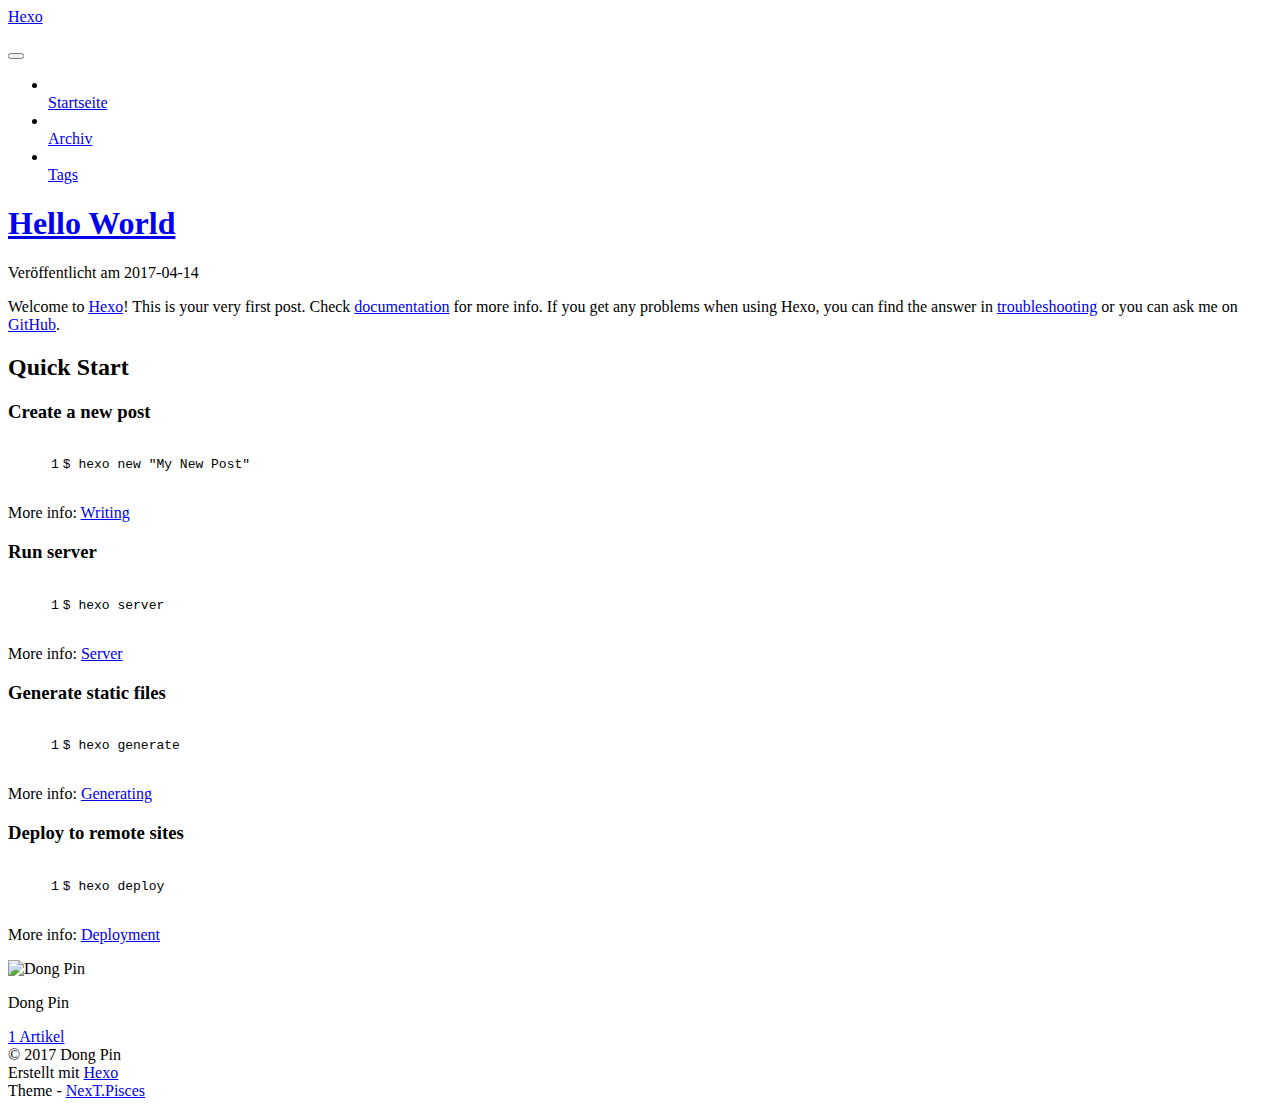
==== commit 24bb84c4: "Site updated: 2017-04-21 08:04:25" ====
--- a/index.html
+++ b/index.html
@@ -1,177 +1,333 @@
-<!DOCTYPE html>
-<html>
+<!doctype html>
+
+
+
+  
+
+
+<html class="theme-next pisces use-motion" lang="">
 <head>
-  <meta charset="utf-8">
-  
-  <meta name="renderer" content="webkit">
-  <meta http-equiv="X-UA-Compatible" content="IE=edge" >
-  <link rel="dns-prefetch" href="http://yoursite.com">
-  <title>Hexo</title>
-  <meta name="viewport" content="width=device-width, initial-scale=1, maximum-scale=1">
-  <meta property="og:type" content="website">
+  <meta charset="UTF-8"/>
+<meta http-equiv="X-UA-Compatible" content="IE=edge" />
+<meta name="viewport" content="width=device-width, initial-scale=1, maximum-scale=1"/>
+
+
+
+
+
+
+<meta http-equiv="Cache-Control" content="no-transform" />
+<meta http-equiv="Cache-Control" content="no-siteapp" />
+
+
+
+
+
+
+
+
+
+
+
+
+
+
+
+  
+  
+  <link href="/blog/lib/fancybox/source/jquery.fancybox.css?v=2.1.5" rel="stylesheet" type="text/css" />
+
+
+
+
+  
+  
+  
+  
+
+  
+    
+    
+  
+
+  
+
+  
+
+  
+
+  
+
+  
+    
+    
+    <link href="//fonts.googleapis.com/css?family=Lato:300,300italic,400,400italic,700,700italic&subset=latin,latin-ext" rel="stylesheet" type="text/css">
+  
+
+
+
+
+
+
+<link href="/blog/lib/font-awesome/css/font-awesome.min.css?v=4.6.2" rel="stylesheet" type="text/css" />
+
+<link href="/blog/css/main.css?v=5.1.0" rel="stylesheet" type="text/css" />
+
+
+  <meta name="keywords" content="Hexo, NexT" />
+
+
+
+
+
+
+
+
+  <link rel="shortcut icon" type="image/x-icon" href="/blog/favicon.ico?v=5.1.0" />
+
+
+
+
+
+
+<meta property="og:type" content="website">
 <meta property="og:title" content="Hexo">
 <meta property="og:url" content="http://yoursite.com/index.html">
 <meta property="og:site_name" content="Hexo">
 <meta name="twitter:card" content="summary">
 <meta name="twitter:title" content="Hexo">
-  
-    <link rel="alternative" href="/atom.xml" title="Hexo" type="application/atom+xml">
-  
-  
-    <link rel="icon" href="/favicon.png">
-  
-  <link rel="stylesheet" type="text/css" href="/blog/./main.f6a68c.css">
-  <style type="text/css">
-  
-    #container.show {
-      background: linear-gradient(200deg,#a0cfe4,#e8c37e);
+
+
+
+<script type="text/javascript" id="hexo.configurations">
+  var NexT = window.NexT || {};
+  var CONFIG = {
+    root: '/blog/',
+    scheme: 'Pisces',
+    sidebar: {"position":"left","display":"post","offset":12,"offset_float":0,"b2t":false,"scrollpercent":false},
+    fancybox: true,
+    motion: true,
+    duoshuo: {
+      userId: '0',
+      author: 'Author'
+    },
+    algolia: {
+      applicationID: '',
+      apiKey: '',
+      indexName: '',
+      hits: {"per_page":10},
+      labels: {"input_placeholder":"Search for Posts","hits_empty":"We didn't find any results for the search: ${query}","hits_stats":"${hits} results found in ${time} ms"}
     }
-  </style>
-  
-
-  
-
+  };
+</script>
+
+
+
+  <link rel="canonical" href="http://yoursite.com/"/>
+
+
+
+
+
+  <title> Hexo </title>
 </head>
 
-<body>
-  <div id="container" q-class="show:isCtnShow">
-    <canvas id="anm-canvas" class="anm-canvas"></canvas>
-    <div class="left-col" q-class="show:isShow">
-      
-<div class="overlay" style="background: #4d4d4d"></div>
-<div class="intrude-less">
-	<header id="header" class="inner">
-		<a href="/" class="profilepic">
-			<img src="null" class="js-avatar">
-		</a>
-		<hgroup>
-		  <h1 class="header-author"><a href="/">Dong Pin</a></h1>
-		</hgroup>
-		
-
-		<nav class="header-menu">
-			<ul>
-			
-				<li><a href="/blog/">主页</a></li>
-	        
-				<li><a href="/blog/tags/随笔/">随笔</a></li>
-	        
-			</ul>
-		</nav>
-		<nav class="header-smart-menu">
-    		
-    			
-    			<a q-on="click: openSlider(e, 'innerArchive')" href="javascript:void(0)">所有文章</a>
-    			
-            
-    			
-    			<a q-on="click: openSlider(e, 'friends')" href="javascript:void(0)">友链</a>
-    			
-            
-    			
-    			<a q-on="click: openSlider(e, 'aboutme')" href="javascript:void(0)">关于我</a>
-    			
-            
-		</nav>
-		<nav class="header-nav">
-			<div class="social">
-				
-					<a class="github" target="_blank" href="#" title="github"><i class="icon-github"></i></a>
-		        
-					<a class="weibo" target="_blank" href="#" title="weibo"><i class="icon-weibo"></i></a>
-		        
-					<a class="rss" target="_blank" href="#" title="rss"><i class="icon-rss"></i></a>
-		        
-					<a class="zhihu" target="_blank" href="#" title="zhihu"><i class="icon-zhihu"></i></a>
-		        
-			</div>
-		</nav>
-	</header>		
+<body itemscope itemtype="http://schema.org/WebPage" lang="">
+
+  
+
+
+
+
+
+
+
+
+
+
+
+
+
+
+  
+  
+    
+  
+
+  <div class="container sidebar-position-left 
+   page-home 
+ ">
+    <div class="headband"></div>
+
+    <header id="header" class="header" itemscope itemtype="http://schema.org/WPHeader">
+      <div class="header-inner"><div class="site-brand-wrapper">
+  <div class="site-meta ">
+    
+
+    <div class="custom-logo-site-title">
+      <a href="/blog/"  class="brand" rel="start">
+        <span class="logo-line-before"><i></i></span>
+        <span class="site-title">Hexo</span>
+        <span class="logo-line-after"><i></i></span>
+      </a>
+    </div>
+      
+        <p class="site-subtitle"></p>
+      
+  </div>
+
+  <div class="site-nav-toggle">
+    <button>
+      <span class="btn-bar"></span>
+      <span class="btn-bar"></span>
+      <span class="btn-bar"></span>
+    </button>
+  </div>
 </div>
 
-    </div>
-    <div class="mid-col" q-class="show:isShow,hide:isShow|isFalse">
-      
-<nav id="mobile-nav">
-  	<div class="overlay js-overlay" style="background: #4d4d4d"></div>
-	<div class="btnctn js-mobile-btnctn">
-  		<div class="slider-trigger list" q-on="click: openSlider(e)"><i class="icon icon-sort"></i></div>
-	</div>
-	<div class="intrude-less">
-		<header id="header" class="inner">
-			<div class="profilepic">
-				<img src="null" class="js-avatar">
-			</div>
-			<hgroup>
-			  <h1 class="header-author js-header-author">Dong Pin</h1>
-			</hgroup>
-			
-			
-			
-				
-			
-				
-			
-			
-			
-			<nav class="header-nav">
-				<div class="social">
-					
-						<a class="github" target="_blank" href="#" title="github"><i class="icon-github"></i></a>
-			        
-						<a class="weibo" target="_blank" href="#" title="weibo"><i class="icon-weibo"></i></a>
-			        
-						<a class="rss" target="_blank" href="#" title="rss"><i class="icon-rss"></i></a>
-			        
-						<a class="zhihu" target="_blank" href="#" title="zhihu"><i class="icon-zhihu"></i></a>
-			        
-				</div>
-			</nav>
-
-			<nav class="header-menu js-header-menu">
-				<ul style="width: 50%">
-				
-				
-					<li style="width: 50%"><a href="/blog/">主页</a></li>
-		        
-					<li style="width: 50%"><a href="/blog/tags/随笔/">随笔</a></li>
-		        
-				</ul>
-			</nav>
-		</header>				
-	</div>
-	<div class="mobile-mask" style="display:none" q-show="isShow"></div>
+<nav class="site-nav">
+  
+
+  
+    <ul id="menu" class="menu">
+      
+        
+        <li class="menu-item menu-item-home">
+          <a href="/blog/" rel="section">
+            
+              <i class="menu-item-icon fa fa-fw fa-home"></i> <br />
+            
+            Startseite
+          </a>
+        </li>
+      
+        
+        <li class="menu-item menu-item-archives">
+          <a href="/blog/archives" rel="section">
+            
+              <i class="menu-item-icon fa fa-fw fa-archive"></i> <br />
+            
+            Archiv
+          </a>
+        </li>
+      
+        
+        <li class="menu-item menu-item-tags">
+          <a href="/blog/tags" rel="section">
+            
+              <i class="menu-item-icon fa fa-fw fa-tags"></i> <br />
+            
+            Tags
+          </a>
+        </li>
+      
+
+      
+    </ul>
+  
+
+  
 </nav>
 
-      <div id="wrapper" class="body-wrap">
-        <div class="menu-l">
-          <div class="canvas-wrap">
-            <canvas data-colors="#eaeaea" data-sectionHeight="100" data-contentId="js-content" id="myCanvas1" class="anm-canvas"></canvas>
-          </div>
-          <div id="js-content" class="content-ll">
-            
-  
-    <article id="post-hello-world" class="article article-type-post  article-index" itemscope itemprop="blogPost">
-  <div class="article-inner">
-    
-      <header class="article-header">
-        
-  
-    <h1 itemprop="name">
-      <a class="article-title" href="/blog/2017/04/14/hello-world/">Hello World</a>
-    </h1>
-  
-
-        
-        <a href="/blog/2017/04/14/hello-world/" class="archive-article-date">
-  	<time datetime="2017-04-14T10:49:40.267Z" itemprop="datePublished"><i class="icon-calendar icon"></i>2017-04-14</time>
-</a>
-        
+
+
+ </div>
+    </header>
+
+    <main id="main" class="main">
+      <div class="main-inner">
+        <div class="content-wrap">
+          <div id="content" class="content">
+            
+  <section id="posts" class="posts-expand">
+    
+      
+
+  
+
+  
+  
+  
+
+  <article class="post post-type-normal " itemscope itemtype="http://schema.org/Article">
+    <link itemprop="mainEntityOfPage" href="http://yoursite.com/blog/2017/04/14/hello-world/">
+
+    <span hidden itemprop="author" itemscope itemtype="http://schema.org/Person">
+      <meta itemprop="name" content="Dong Pin">
+      <meta itemprop="description" content="">
+      <meta itemprop="image" content="/blog/images/avatar.gif">
+    </span>
+
+    <span hidden itemprop="publisher" itemscope itemtype="http://schema.org/Organization">
+      <meta itemprop="name" content="Hexo">
+    </span>
+
+    
+      <header class="post-header">
+
+        
+        
+          <h1 class="post-title" itemprop="name headline">
+            
+            
+              
+                
+                <a class="post-title-link" href="/blog/2017/04/14/hello-world/" itemprop="url">
+                  Hello World
+                </a>
+              
+            
+          </h1>
+        
+
+        <div class="post-meta">
+          <span class="post-time">
+            
+              <span class="post-meta-item-icon">
+                <i class="fa fa-calendar-o"></i>
+              </span>
+              
+                <span class="post-meta-item-text">Veröffentlicht am</span>
+              
+              <time title="Post created" itemprop="dateCreated datePublished" datetime="2017-04-14T18:49:40+08:00">
+                2017-04-14
+              </time>
+            
+
+            
+
+            
+          </span>
+
+          
+
+          
+            
+          
+
+          
+          
+
+          
+
+          
+
+          
+
+        </div>
       </header>
     
-    <div class="article-entry" itemprop="articleBody">
-      
-        <p>Welcome to <a href="https://hexo.io/" target="_blank" rel="external">Hexo</a>! This is your very first post. Check <a href="https://hexo.io/docs/" target="_blank" rel="external">documentation</a> for more info. If you get any problems when using Hexo, you can find the answer in <a href="https://hexo.io/docs/troubleshooting.html" target="_blank" rel="external">troubleshooting</a> or you can ask me on <a href="https://github.com/hexojs/hexo/issues" target="_blank" rel="external">GitHub</a>.</p>
+
+
+    <div class="post-body han-init-context" itemprop="articleBody">
+
+      
+      
+
+      
+        
+          
+            <p>Welcome to <a href="https://hexo.io/" target="_blank" rel="external">Hexo</a>! This is your very first post. Check <a href="https://hexo.io/docs/" target="_blank" rel="external">documentation</a> for more info. If you get any problems when using Hexo, you can find the answer in <a href="https://hexo.io/docs/troubleshooting.html" target="_blank" rel="external">troubleshooting</a> or you can ask me on <a href="https://github.com/hexojs/hexo/issues" target="_blank" rel="external">GitHub</a>.</p>
 <h2 id="Quick-Start"><a href="#Quick-Start" class="headerlink" title="Quick Start"></a>Quick Start</h2><h3 id="Create-a-new-post"><a href="#Create-a-new-post" class="headerlink" title="Create a new post"></a>Create a new post</h3><figure class="highlight bash"><table><tr><td class="gutter"><pre><div class="line">1</div></pre></td><td class="code"><pre><div class="line">$ hexo new <span class="string">"My New Post"</span></div></pre></td></tr></table></figure>
 <p>More info: <a href="https://hexo.io/docs/writing.html" target="_blank" rel="external">Writing</a></p>
 <h3 id="Run-server"><a href="#Run-server" class="headerlink" title="Run server"></a>Run server</h3><figure class="highlight bash"><table><tr><td class="gutter"><pre><div class="line">1</div></pre></td><td class="code"><pre><div class="line">$ hexo server</div></pre></td></tr></table></figure>
@@ -181,273 +337,289 @@
 <h3 id="Deploy-to-remote-sites"><a href="#Deploy-to-remote-sites" class="headerlink" title="Deploy to remote sites"></a>Deploy to remote sites</h3><figure class="highlight bash"><table><tr><td class="gutter"><pre><div class="line">1</div></pre></td><td class="code"><pre><div class="line">$ hexo deploy</div></pre></td></tr></table></figure>
 <p>More info: <a href="https://hexo.io/docs/deployment.html" target="_blank" rel="external">Deployment</a></p>
 
-      
-
+          
+        
       
     </div>
-    <div class="article-info article-info-index">
-      
-      
-      
-
-      
-        <p class="article-more-link">
-          <a class="article-more-a" href="/blog/2017/04/14/hello-world/">展开全文 >></a>
-        </p>
-      
-
-      
-      <div class="clearfix"></div>
+
+    <div>
+      
+    </div>
+
+    <div>
+      
+    </div>
+
+    <div>
+      
+    </div>
+
+    <footer class="post-footer">
+      
+
+      
+
+      
+
+      
+      
+        <div class="post-eof"></div>
+      
+    </footer>
+  </article>
+
+
+    
+  </section>
+
+  
+
+
+          </div>
+          
+
+
+          
+
+        </div>
+        
+          
+  
+  <div class="sidebar-toggle">
+    <div class="sidebar-toggle-line-wrap">
+      <span class="sidebar-toggle-line sidebar-toggle-line-first"></span>
+      <span class="sidebar-toggle-line sidebar-toggle-line-middle"></span>
+      <span class="sidebar-toggle-line sidebar-toggle-line-last"></span>
     </div>
   </div>
-</article>
-
-
-
-
-
-  
-  
-
-
-          </div>
+
+  <aside id="sidebar" class="sidebar">
+    <div class="sidebar-inner">
+
+      
+
+      
+
+      <section class="site-overview sidebar-panel sidebar-panel-active">
+        <div class="site-author motion-element" itemprop="author" itemscope itemtype="http://schema.org/Person">
+          <img class="site-author-image" itemprop="image"
+               src="/blog/images/avatar.gif"
+               alt="Dong Pin" />
+          <p class="site-author-name" itemprop="name">Dong Pin</p>
+           
+              <p class="site-description motion-element" itemprop="description"></p>
+          
         </div>
+        <nav class="site-state motion-element">
+
+          
+            <div class="site-state-item site-state-posts">
+              <a href="/blog/archives">
+                <span class="site-state-item-count">1</span>
+                <span class="site-state-item-name">Artikel</span>
+              </a>
+            </div>
+          
+
+          
+
+          
+
+        </nav>
+
+        
+
+        <div class="links-of-author motion-element">
+          
+        </div>
+
+        
+        
+
+        
+        
+
+        
+
+
+      </section>
+
+      
+
+      
+
+    </div>
+  </aside>
+
+
+        
       </div>
-      <footer id="footer">
-  <div class="outer">
-    <div id="footer-info">
-    	<div class="footer-left">
-    		&copy; 2017 Dong Pin
-    	</div>
-      	<div class="footer-right">
-      		<a href="http://hexo.io/" target="_blank">Hexo</a>  Theme <a href="https://github.com/litten/hexo-theme-yilia" target="_blank">Yilia</a> by Litten
-      	</div>
-    </div>
+    </main>
+
+    <footer id="footer" class="footer">
+      <div class="footer-inner">
+        <div class="copyright" >
+  
+  &copy; 
+  <span itemprop="copyrightYear">2017</span>
+  <span class="with-love">
+    <i class="fa fa-heart"></i>
+  </span>
+  <span class="author" itemprop="copyrightHolder">Dong Pin</span>
+</div>
+
+
+<div class="powered-by">
+  Erstellt mit  <a class="theme-link" href="https://hexo.io">Hexo</a>
+</div>
+
+<div class="theme-info">
+  Theme -
+  <a class="theme-link" href="https://github.com/iissnan/hexo-theme-next">
+    NexT.Pisces
+  </a>
+</div>
+
+
+        
+
+        
+      </div>
+    </footer>
+
+    
+      <div class="back-to-top">
+        <i class="fa fa-arrow-up"></i>
+        
+      </div>
+    
+
   </div>
-</footer>
-    </div>
-    <script>
-	var yiliaConfig = {
-		mathjax: false,
-		isHome: true,
-		isPost: false,
-		isArchive: false,
-		isTag: false,
-		isCategory: false,
-		open_in_new: false,
-		root: "/blog/",
-		innerArchive: true,
-		showTags: false
-	}
+
+  
+
+<script type="text/javascript">
+  if (Object.prototype.toString.call(window.Promise) !== '[object Function]') {
+    window.Promise = null;
+  }
 </script>
 
-<script>!function(t){function n(r){if(e[r])return e[r].exports;var o=e[r]={exports:{},id:r,loaded:!1};return t[r].call(o.exports,o,o.exports,n),o.loaded=!0,o.exports}var e={};return n.m=t,n.c=e,n.p="./",n(0)}([function(t,n,e){"use strict";function r(t){return t&&t.__esModule?t:{default:t}}function o(t,n){var e=/\/|index.html/g;return t.replace(e,"")===n.replace(e,"")}function i(){for(var t=document.querySelectorAll(".js-header-menu li a"),n=window.location.pathname,e=0,r=t.length;e<r;e++){var i=t[e];o(n,i.getAttribute("href"))&&(0,d.default)(i,"active")}}function u(t){for(var n=t.offsetLeft,e=t.offsetParent;null!==e;)n+=e.offsetLeft,e=e.offsetParent;return n}function f(t){for(var n=t.offsetTop,e=t.offsetParent;null!==e;)n+=e.offsetTop,e=e.offsetParent;return n}function c(t,n,e,r,o){var i=u(t),c=f(t)-n;if(c-e<=o){var a=t.$newDom;a||(a=t.cloneNode(!0),(0,h.default)(t,a),t.$newDom=a,a.style.position="fixed",a.style.top=(e||c)+"px",a.style.left=i+"px",a.style.zIndex=r||2,a.style.width="100%",a.style.color="#fff"),a.style.visibility="visible",t.style.visibility="hidden"}else{t.style.visibility="visible";var s=t.$newDom;s&&(s.style.visibility="hidden")}}function a(){var t=document.querySelector(".js-overlay"),n=document.querySelector(".js-header-menu");c(t,document.body.scrollTop,-63,2,0),c(n,document.body.scrollTop,1,3,0)}function s(){document.querySelector("#container").addEventListener("scroll",function(t){a()}),window.addEventListener("scroll",function(t){a()}),a()}function l(){x.default.versions.mobile&&window.screen.width<800&&(i(),s())}var p=e(71),d=r(p),v=e(72),y=(r(v),e(84)),h=r(y),b=e(69),x=r(b),g=e(75),m=r(g),w=e(70);l(),(0,w.addLoadEvent)(function(){m.default.init()}),t.exports={}},function(t,n){var e=t.exports="undefined"!=typeof window&&window.Math==Math?window:"undefined"!=typeof self&&self.Math==Math?self:Function("return this")();"number"==typeof __g&&(__g=e)},function(t,n){var e={}.hasOwnProperty;t.exports=function(t,n){return e.call(t,n)}},function(t,n,e){var r=e(49),o=e(15);t.exports=function(t){return r(o(t))}},function(t,n,e){t.exports=!e(8)(function(){return 7!=Object.defineProperty({},"a",{get:function(){return 7}}).a})},function(t,n,e){var r=e(6),o=e(12);t.exports=e(4)?function(t,n,e){return r.f(t,n,o(1,e))}:function(t,n,e){return t[n]=e,t}},function(t,n,e){var r=e(10),o=e(30),i=e(24),u=Object.defineProperty;n.f=e(4)?Object.defineProperty:function(t,n,e){if(r(t),n=i(n,!0),r(e),o)try{return u(t,n,e)}catch(t){}if("get"in e||"set"in e)throw TypeError("Accessors not supported!");return"value"in e&&(t[n]=e.value),t}},function(t,n,e){var r=e(22)("wks"),o=e(13),i=e(1).Symbol,u="function"==typeof i,f=t.exports=function(t){return r[t]||(r[t]=u&&i[t]||(u?i:o)("Symbol."+t))};f.store=r},function(t,n){t.exports=function(t){try{return!!t()}catch(t){return!0}}},function(t,n,e){var r=e(35),o=e(16);t.exports=Object.keys||function(t){return r(t,o)}},function(t,n,e){var r=e(11);t.exports=function(t){if(!r(t))throw TypeError(t+" is not an object!");return t}},function(t,n){t.exports=function(t){return"object"==typeof t?null!==t:"function"==typeof t}},function(t,n){t.exports=function(t,n){return{enumerable:!(1&t),configurable:!(2&t),writable:!(4&t),value:n}}},function(t,n){var e=0,r=Math.random();t.exports=function(t){return"Symbol(".concat(void 0===t?"":t,")_",(++e+r).toString(36))}},function(t,n){var e=t.exports={version:"2.4.0"};"number"==typeof __e&&(__e=e)},function(t,n){t.exports=function(t){if(void 0==t)throw TypeError("Can't call method on  "+t);return t}},function(t,n){t.exports="constructor,hasOwnProperty,isPrototypeOf,propertyIsEnumerable,toLocaleString,toString,valueOf".split(",")},function(t,n){t.exports={}},function(t,n){t.exports=!0},function(t,n){n.f={}.propertyIsEnumerable},function(t,n,e){var r=e(6).f,o=e(2),i=e(7)("toStringTag");t.exports=function(t,n,e){t&&!o(t=e?t:t.prototype,i)&&r(t,i,{configurable:!0,value:n})}},function(t,n,e){var r=e(22)("keys"),o=e(13);t.exports=function(t){return r[t]||(r[t]=o(t))}},function(t,n,e){var r=e(1),o="__core-js_shared__",i=r[o]||(r[o]={});t.exports=function(t){return i[t]||(i[t]={})}},function(t,n){var e=Math.ceil,r=Math.floor;t.exports=function(t){return isNaN(t=+t)?0:(t>0?r:e)(t)}},function(t,n,e){var r=e(11);t.exports=function(t,n){if(!r(t))return t;var e,o;if(n&&"function"==typeof(e=t.toString)&&!r(o=e.call(t)))return o;if("function"==typeof(e=t.valueOf)&&!r(o=e.call(t)))return o;if(!n&&"function"==typeof(e=t.toString)&&!r(o=e.call(t)))return o;throw TypeError("Can't convert object to primitive value")}},function(t,n,e){var r=e(1),o=e(14),i=e(18),u=e(26),f=e(6).f;t.exports=function(t){var n=o.Symbol||(o.Symbol=i?{}:r.Symbol||{});"_"==t.charAt(0)||t in n||f(n,t,{value:u.f(t)})}},function(t,n,e){n.f=e(7)},function(t,n,e){var r=e(1),o=e(14),i=e(46),u=e(5),f="prototype",c=function(t,n,e){var a,s,l,p=t&c.F,d=t&c.G,v=t&c.S,y=t&c.P,h=t&c.B,b=t&c.W,x=d?o:o[n]||(o[n]={}),g=x[f],m=d?r:v?r[n]:(r[n]||{})[f];d&&(e=n);for(a in e)s=!p&&m&&void 0!==m[a],s&&a in x||(l=s?m[a]:e[a],x[a]=d&&"function"!=typeof m[a]?e[a]:h&&s?i(l,r):b&&m[a]==l?function(t){var n=function(n,e,r){if(this instanceof t){switch(arguments.length){case 0:return new t;case 1:return new t(n);case 2:return new t(n,e)}return new t(n,e,r)}return t.apply(this,arguments)};return n[f]=t[f],n}(l):y&&"function"==typeof l?i(Function.call,l):l,y&&((x.virtual||(x.virtual={}))[a]=l,t&c.R&&g&&!g[a]&&u(g,a,l)))};c.F=1,c.G=2,c.S=4,c.P=8,c.B=16,c.W=32,c.U=64,c.R=128,t.exports=c},function(t,n){var e={}.toString;t.exports=function(t){return e.call(t).slice(8,-1)}},function(t,n,e){var r=e(11),o=e(1).document,i=r(o)&&r(o.createElement);t.exports=function(t){return i?o.createElement(t):{}}},function(t,n,e){t.exports=!e(4)&&!e(8)(function(){return 7!=Object.defineProperty(e(29)("div"),"a",{get:function(){return 7}}).a})},function(t,n,e){"use strict";var r=e(18),o=e(27),i=e(36),u=e(5),f=e(2),c=e(17),a=e(51),s=e(20),l=e(58),p=e(7)("iterator"),d=!([].keys&&"next"in[].keys()),v="@@iterator",y="keys",h="values",b=function(){return this};t.exports=function(t,n,e,x,g,m,w){a(e,n,x);var O,S,_,j=function(t){if(!d&&t in A)return A[t];switch(t){case y:return function(){return new e(this,t)};case h:return function(){return new e(this,t)}}return function(){return new e(this,t)}},P=n+" Iterator",E=g==h,M=!1,A=t.prototype,T=A[p]||A[v]||g&&A[g],L=T||j(g),N=g?E?j("entries"):L:void 0,C="Array"==n?A.entries||T:T;if(C&&(_=l(C.call(new t)),_!==Object.prototype&&(s(_,P,!0),r||f(_,p)||u(_,p,b))),E&&T&&T.name!==h&&(M=!0,L=function(){return T.call(this)}),r&&!w||!d&&!M&&A[p]||u(A,p,L),c[n]=L,c[P]=b,g)if(O={values:E?L:j(h),keys:m?L:j(y),entries:N},w)for(S in O)S in A||i(A,S,O[S]);else o(o.P+o.F*(d||M),n,O);return O}},function(t,n,e){var r=e(10),o=e(55),i=e(16),u=e(21)("IE_PROTO"),f=function(){},c="prototype",a=function(){var t,n=e(29)("iframe"),r=i.length,o="<",u=">";for(n.style.display="none",e(48).appendChild(n),n.src="javascript:",t=n.contentWindow.document,t.open(),t.write(o+"script"+u+"document.F=Object"+o+"/script"+u),t.close(),a=t.F;r--;)delete a[c][i[r]];return a()};t.exports=Object.create||function(t,n){var e;return null!==t?(f[c]=r(t),e=new f,f[c]=null,e[u]=t):e=a(),void 0===n?e:o(e,n)}},function(t,n,e){var r=e(35),o=e(16).concat("length","prototype");n.f=Object.getOwnPropertyNames||function(t){return r(t,o)}},function(t,n){n.f=Object.getOwnPropertySymbols},function(t,n,e){var r=e(2),o=e(3),i=e(45)(!1),u=e(21)("IE_PROTO");t.exports=function(t,n){var e,f=o(t),c=0,a=[];for(e in f)e!=u&&r(f,e)&&a.push(e);for(;n.length>c;)r(f,e=n[c++])&&(~i(a,e)||a.push(e));return a}},function(t,n,e){t.exports=e(5)},function(t,n,e){var r=e(15);t.exports=function(t){return Object(r(t))}},function(t,n,e){t.exports={default:e(41),__esModule:!0}},function(t,n,e){t.exports={default:e(42),__esModule:!0}},function(t,n,e){"use strict";function r(t){return t&&t.__esModule?t:{default:t}}n.__esModule=!0;var o=e(39),i=r(o),u=e(38),f=r(u),c="function"==typeof f.default&&"symbol"==typeof i.default?function(t){return typeof t}:function(t){return t&&"function"==typeof f.default&&t.constructor===f.default&&t!==f.default.prototype?"symbol":typeof t};n.default="function"==typeof f.default&&"symbol"===c(i.default)?function(t){return"undefined"==typeof t?"undefined":c(t)}:function(t){return t&&"function"==typeof f.default&&t.constructor===f.default&&t!==f.default.prototype?"symbol":"undefined"==typeof t?"undefined":c(t)}},function(t,n,e){e(65),e(63),e(66),e(67),t.exports=e(14).Symbol},function(t,n,e){e(64),e(68),t.exports=e(26).f("iterator")},function(t,n){t.exports=function(t){if("function"!=typeof t)throw TypeError(t+" is not a function!");return t}},function(t,n){t.exports=function(){}},function(t,n,e){var r=e(3),o=e(61),i=e(60);t.exports=function(t){return function(n,e,u){var f,c=r(n),a=o(c.length),s=i(u,a);if(t&&e!=e){for(;a>s;)if(f=c[s++],f!=f)return!0}else for(;a>s;s++)if((t||s in c)&&c[s]===e)return t||s||0;return!t&&-1}}},function(t,n,e){var r=e(43);t.exports=function(t,n,e){if(r(t),void 0===n)return t;switch(e){case 1:return function(e){return t.call(n,e)};case 2:return function(e,r){return t.call(n,e,r)};case 3:return function(e,r,o){return t.call(n,e,r,o)}}return function(){return t.apply(n,arguments)}}},function(t,n,e){var r=e(9),o=e(34),i=e(19);t.exports=function(t){var n=r(t),e=o.f;if(e)for(var u,f=e(t),c=i.f,a=0;f.length>a;)c.call(t,u=f[a++])&&n.push(u);return n}},function(t,n,e){t.exports=e(1).document&&document.documentElement},function(t,n,e){var r=e(28);t.exports=Object("z").propertyIsEnumerable(0)?Object:function(t){return"String"==r(t)?t.split(""):Object(t)}},function(t,n,e){var r=e(28);t.exports=Array.isArray||function(t){return"Array"==r(t)}},function(t,n,e){"use strict";var r=e(32),o=e(12),i=e(20),u={};e(5)(u,e(7)("iterator"),function(){return this}),t.exports=function(t,n,e){t.prototype=r(u,{next:o(1,e)}),i(t,n+" Iterator")}},function(t,n){t.exports=function(t,n){return{value:n,done:!!t}}},function(t,n,e){var r=e(9),o=e(3);t.exports=function(t,n){for(var e,i=o(t),u=r(i),f=u.length,c=0;f>c;)if(i[e=u[c++]]===n)return e}},function(t,n,e){var r=e(13)("meta"),o=e(11),i=e(2),u=e(6).f,f=0,c=Object.isExtensible||function(){return!0},a=!e(8)(function(){return c(Object.preventExtensions({}))}),s=function(t){u(t,r,{value:{i:"O"+ ++f,w:{}}})},l=function(t,n){if(!o(t))return"symbol"==typeof t?t:("string"==typeof t?"S":"P")+t;if(!i(t,r)){if(!c(t))return"F";if(!n)return"E";s(t)}return t[r].i},p=function(t,n){if(!i(t,r)){if(!c(t))return!0;if(!n)return!1;s(t)}return t[r].w},d=function(t){return a&&v.NEED&&c(t)&&!i(t,r)&&s(t),t},v=t.exports={KEY:r,NEED:!1,fastKey:l,getWeak:p,onFreeze:d}},function(t,n,e){var r=e(6),o=e(10),i=e(9);t.exports=e(4)?Object.defineProperties:function(t,n){o(t);for(var e,u=i(n),f=u.length,c=0;f>c;)r.f(t,e=u[c++],n[e]);return t}},function(t,n,e){var r=e(19),o=e(12),i=e(3),u=e(24),f=e(2),c=e(30),a=Object.getOwnPropertyDescriptor;n.f=e(4)?a:function(t,n){if(t=i(t),n=u(n,!0),c)try{return a(t,n)}catch(t){}if(f(t,n))return o(!r.f.call(t,n),t[n])}},function(t,n,e){var r=e(3),o=e(33).f,i={}.toString,u="object"==typeof window&&window&&Object.getOwnPropertyNames?Object.getOwnPropertyNames(window):[],f=function(t){try{return o(t)}catch(t){return u.slice()}};t.exports.f=function(t){return u&&"[object Window]"==i.call(t)?f(t):o(r(t))}},function(t,n,e){var r=e(2),o=e(37),i=e(21)("IE_PROTO"),u=Object.prototype;t.exports=Object.getPrototypeOf||function(t){return t=o(t),r(t,i)?t[i]:"function"==typeof t.constructor&&t instanceof t.constructor?t.constructor.prototype:t instanceof Object?u:null}},function(t,n,e){var r=e(23),o=e(15);t.exports=function(t){return function(n,e){var i,u,f=String(o(n)),c=r(e),a=f.length;return c<0||c>=a?t?"":void 0:(i=f.charCodeAt(c),i<55296||i>56319||c+1===a||(u=f.charCodeAt(c+1))<56320||u>57343?t?f.charAt(c):i:t?f.slice(c,c+2):(i-55296<<10)+(u-56320)+65536)}}},function(t,n,e){var r=e(23),o=Math.max,i=Math.min;t.exports=function(t,n){return t=r(t),t<0?o(t+n,0):i(t,n)}},function(t,n,e){var r=e(23),o=Math.min;t.exports=function(t){return t>0?o(r(t),9007199254740991):0}},function(t,n,e){"use strict";var r=e(44),o=e(52),i=e(17),u=e(3);t.exports=e(31)(Array,"Array",function(t,n){this._t=u(t),this._i=0,this._k=n},function(){var t=this._t,n=this._k,e=this._i++;return!t||e>=t.length?(this._t=void 0,o(1)):"keys"==n?o(0,e):"values"==n?o(0,t[e]):o(0,[e,t[e]])},"values"),i.Arguments=i.Array,r("keys"),r("values"),r("entries")},function(t,n){},function(t,n,e){"use strict";var r=e(59)(!0);e(31)(String,"String",function(t){this._t=String(t),this._i=0},function(){var t,n=this._t,e=this._i;return e>=n.length?{value:void 0,done:!0}:(t=r(n,e),this._i+=t.length,{value:t,done:!1})})},function(t,n,e){"use strict";var r=e(1),o=e(2),i=e(4),u=e(27),f=e(36),c=e(54).KEY,a=e(8),s=e(22),l=e(20),p=e(13),d=e(7),v=e(26),y=e(25),h=e(53),b=e(47),x=e(50),g=e(10),m=e(3),w=e(24),O=e(12),S=e(32),_=e(57),j=e(56),P=e(6),E=e(9),M=j.f,A=P.f,T=_.f,L=r.Symbol,N=r.JSON,C=N&&N.stringify,k="prototype",F=d("_hidden"),q=d("toPrimitive"),I={}.propertyIsEnumerable,B=s("symbol-registry"),D=s("symbols"),W=s("op-symbols"),H=Object[k],K="function"==typeof L,R=r.QObject,J=!R||!R[k]||!R[k].findChild,U=i&&a(function(){return 7!=S(A({},"a",{get:function(){return A(this,"a",{value:7}).a}})).a})?function(t,n,e){var r=M(H,n);r&&delete H[n],A(t,n,e),r&&t!==H&&A(H,n,r)}:A,G=function(t){var n=D[t]=S(L[k]);return n._k=t,n},$=K&&"symbol"==typeof L.iterator?function(t){return"symbol"==typeof t}:function(t){return t instanceof L},z=function(t,n,e){return t===H&&z(W,n,e),g(t),n=w(n,!0),g(e),o(D,n)?(e.enumerable?(o(t,F)&&t[F][n]&&(t[F][n]=!1),e=S(e,{enumerable:O(0,!1)})):(o(t,F)||A(t,F,O(1,{})),t[F][n]=!0),U(t,n,e)):A(t,n,e)},Y=function(t,n){g(t);for(var e,r=b(n=m(n)),o=0,i=r.length;i>o;)z(t,e=r[o++],n[e]);return t},Q=function(t,n){return void 0===n?S(t):Y(S(t),n)},X=function(t){var n=I.call(this,t=w(t,!0));return!(this===H&&o(D,t)&&!o(W,t))&&(!(n||!o(this,t)||!o(D,t)||o(this,F)&&this[F][t])||n)},V=function(t,n){if(t=m(t),n=w(n,!0),t!==H||!o(D,n)||o(W,n)){var e=M(t,n);return!e||!o(D,n)||o(t,F)&&t[F][n]||(e.enumerable=!0),e}},Z=function(t){for(var n,e=T(m(t)),r=[],i=0;e.length>i;)o(D,n=e[i++])||n==F||n==c||r.push(n);return r},tt=function(t){for(var n,e=t===H,r=T(e?W:m(t)),i=[],u=0;r.length>u;)!o(D,n=r[u++])||e&&!o(H,n)||i.push(D[n]);return i};K||(L=function(){if(this instanceof L)throw TypeError("Symbol is not a constructor!");var t=p(arguments.length>0?arguments[0]:void 0),n=function(e){this===H&&n.call(W,e),o(this,F)&&o(this[F],t)&&(this[F][t]=!1),U(this,t,O(1,e))};return i&&J&&U(H,t,{configurable:!0,set:n}),G(t)},f(L[k],"toString",function(){return this._k}),j.f=V,P.f=z,e(33).f=_.f=Z,e(19).f=X,e(34).f=tt,i&&!e(18)&&f(H,"propertyIsEnumerable",X,!0),v.f=function(t){return G(d(t))}),u(u.G+u.W+u.F*!K,{Symbol:L});for(var nt="hasInstance,isConcatSpreadable,iterator,match,replace,search,species,split,toPrimitive,toStringTag,unscopables".split(","),et=0;nt.length>et;)d(nt[et++]);for(var nt=E(d.store),et=0;nt.length>et;)y(nt[et++]);u(u.S+u.F*!K,"Symbol",{for:function(t){return o(B,t+="")?B[t]:B[t]=L(t)},keyFor:function(t){if($(t))return h(B,t);throw TypeError(t+" is not a symbol!")},useSetter:function(){J=!0},useSimple:function(){J=!1}}),u(u.S+u.F*!K,"Object",{create:Q,defineProperty:z,defineProperties:Y,getOwnPropertyDescriptor:V,getOwnPropertyNames:Z,getOwnPropertySymbols:tt}),N&&u(u.S+u.F*(!K||a(function(){var t=L();return"[null]"!=C([t])||"{}"!=C({a:t})||"{}"!=C(Object(t))})),"JSON",{stringify:function(t){if(void 0!==t&&!$(t)){for(var n,e,r=[t],o=1;arguments.length>o;)r.push(arguments[o++]);return n=r[1],"function"==typeof n&&(e=n),!e&&x(n)||(n=function(t,n){if(e&&(n=e.call(this,t,n)),!$(n))return n}),r[1]=n,C.apply(N,r)}}}),L[k][q]||e(5)(L[k],q,L[k].valueOf),l(L,"Symbol"),l(Math,"Math",!0),l(r.JSON,"JSON",!0)},function(t,n,e){e(25)("asyncIterator")},function(t,n,e){e(25)("observable")},function(t,n,e){e(62);for(var r=e(1),o=e(5),i=e(17),u=e(7)("toStringTag"),f=["NodeList","DOMTokenList","MediaList","StyleSheetList","CSSRuleList"],c=0;c<5;c++){var a=f[c],s=r[a],l=s&&s.prototype;l&&!l[u]&&o(l,u,a),i[a]=i.Array}},function(t,n){"use strict";var e={versions:function(){var t=window.navigator.userAgent;return{trident:t.indexOf("Trident")>-1,presto:t.indexOf("Presto")>-1,webKit:t.indexOf("AppleWebKit")>-1,gecko:t.indexOf("Gecko")>-1&&t.indexOf("KHTML")==-1,mobile:!!t.match(/AppleWebKit.*Mobile.*/),ios:!!t.match(/\(i[^;]+;( U;)? CPU.+Mac OS X/),android:t.indexOf("Android")>-1||t.indexOf("Linux")>-1,iPhone:t.indexOf("iPhone")>-1||t.indexOf("Mac")>-1,iPad:t.indexOf("iPad")>-1,webApp:t.indexOf("Safari")==-1,weixin:t.indexOf("MicroMessenger")==-1}}()};t.exports=e},function(t,n,e){"use strict";function r(t){return t&&t.__esModule?t:{default:t}}var o=e(40),i=r(o),u=function(){function t(t,n,e){return n||e?String.fromCharCode(n||e):o[t]||t}function n(t){return l[t]}var e=/&quot;|&lt;|&gt;|&amp;|&nbsp;|&apos;|&#(\d+);|&#(\d+)/g,r=/['<> "&]/g,o={"&quot;":'"',"&lt;":"<","&gt;":">","&amp;":"&","&nbsp;":" "},f=/\u00a0/g,c=/<br\s*\/?>/gi,a=/\r?\n/g,s=/\s/g,l={};for(var p in o)l[o[p]]=p;return o["&apos;"]="'",l["'"]="&#39;",{encode:function(t){return t?(""+t).replace(r,n).replace(a,"<br/>").replace(s,"&nbsp;"):""},decode:function(n){return n?(""+n).replace(c,"\n").replace(e,t).replace(f," "):""},encodeBase16:function(t){if(!t)return t;t+="";for(var n=[],e=0,r=t.length;r>e;e++)n.push(t.charCodeAt(e).toString(16).toUpperCase());return n.join("")},encodeBase16forJSON:function(t){if(!t)return t;t=t.replace(/[\u4E00-\u9FBF]/gi,function(t){return escape(t).replace("%u","\\u")});for(var n=[],e=0,r=t.length;r>e;e++)n.push(t.charCodeAt(e).toString(16).toUpperCase());return n.join("")},decodeBase16:function(t){if(!t)return t;t+="";for(var n=[],e=0,r=t.length;r>e;e+=2)n.push(String.fromCharCode("0x"+t.slice(e,e+2)));return n.join("")},encodeObject:function(t){if(t instanceof Array)for(var n=0,e=t.length;e>n;n++)t[n]=u.encodeObject(t[n]);else if("object"==("undefined"==typeof t?"undefined":(0,i.default)(t)))for(var r in t)t[r]=u.encodeObject(t[r]);else if("string"==typeof t)return u.encode(t);return t},loadScript:function(t){var n=document.createElement("script");document.getElementsByTagName("body")[0].appendChild(n),n.setAttribute("src",t)},addLoadEvent:function(t){var n=window.onload;"function"!=typeof window.onload?window.onload=t:window.onload=function(){n(),t()}}}}();t.exports=u},function(t,n){function e(t,n){t.classList?t.classList.add(n):t.className+=" "+n}t.exports=e},function(t,n){function e(t,n){if(t.classList)t.classList.remove(n);else{var e=new RegExp("(^|\\b)"+n.split(" ").join("|")+"(\\b|$)","gi");t.className=t.className.replace(e," ")}}t.exports=e},,,function(t,n){"use strict";function e(){var t=document.querySelector("#page-nav");if(t&&!document.querySelector("#page-nav .extend.prev")&&(t.innerHTML='<a class="extend prev disabled" rel="prev">&laquo; Prev</a>'+t.innerHTML),t&&!document.querySelector("#page-nav .extend.next")&&(t.innerHTML=t.innerHTML+'<a class="extend next disabled" rel="next">Next &raquo;</a>'),yiliaConfig&&yiliaConfig.open_in_new){var n=document.querySelectorAll(".article-entry a:not(.article-more-a)");n.forEach(function(t){var n=t.getAttribute("target");n&&""!==n||t.setAttribute("target","_blank")})}var e=document.querySelector("#js-aboutme");e&&0!==e.length&&(e.innerHTML=e.innerText)}t.exports={init:e}},,,,,,,,,function(t,n){function e(t,n){if("string"==typeof n)return t.insertAdjacentHTML("afterend",n);var e=t.nextSibling;return e?t.parentNode.insertBefore(n,e):t.parentNode.appendChild(n)}t.exports=e}])</script><script src="/blog/./main.f6a68c.js"></script><script>!function(){var e=function(e){var t=document.createElement("script");document.getElementsByTagName("body")[0].appendChild(t),t.setAttribute("src",e)};e("/blog/slider.885efe.js")}()</script>
-
-
-    
-<div class="tools-col" q-class="show:isShow,hide:isShow|isFalse" q-on="click:stop(e)">
-  <div class="tools-nav header-menu">
-    
-    
-      
-      
-      
-    
-      
-      
-      
-    
-      
-      
-      
-    
-    
-
-    <ul style="width: 70%">
-    
-    
-      
-      <li style="width: 33.333333333333336%" q-on="click: openSlider(e, 'innerArchive')"><a href="javascript:void(0)" q-class="active:innerArchive">所有文章</a></li>
-      
-        
-      
-      <li style="width: 33.333333333333336%" q-on="click: openSlider(e, 'friends')"><a href="javascript:void(0)" q-class="active:friends">友链</a></li>
-      
-        
-      
-      <li style="width: 33.333333333333336%" q-on="click: openSlider(e, 'aboutme')"><a href="javascript:void(0)" q-class="active:aboutme">关于我</a></li>
-      
-        
-    </ul>
-  </div>
-  <div class="tools-wrap">
-    
-    	<section class="tools-section tools-section-all" q-show="innerArchive">
-        <div class="search-wrap">
-          <input class="search-ipt" q-model="search" type="text" placeholder="find something…">
-          <i class="icon-search icon" q-show="search|isEmptyStr"></i>
-          <i class="icon-close icon" q-show="search|isNotEmptyStr" q-on="click:clearChose(e)"></i>
-        </div>
-        <div class="widget tagcloud search-tag">
-          <p class="search-tag-wording">tag:</p>
-          <label class="search-switch">
-            <input type="checkbox" q-on="click:toggleTag(e)" q-attr="checked:showTags">
-          </label>
-          <ul class="article-tag-list" q-show="showTags">
-            
-            <div class="clearfix"></div>
-          </ul>
-        </div>
-        <ul class="search-ul">
-          <p q-show="jsonFail" style="padding: 20px; font-size: 12px;">
-            缺失模块。<br/>1、请确保node版本大于6.2<br/>2、在博客根目录（注意不是yilia根目录）执行以下命令：<br/> npm i hexo-generator-json-content --save<br/><br/>
-            3、在根目录_config.yml里添加配置：
-<pre style="font-size: 12px;" q-show="jsonFail">
-  jsonContent:
-    meta: false
-    pages: false
-    posts:
-      title: true
-      date: true
-      path: true
-      text: false
-      raw: false
-      content: false
-      slug: false
-      updated: false
-      comments: false
-      link: false
-      permalink: false
-      excerpt: false
-      categories: false
-      tags: true
-</pre>
-          </p>
-          <li class="search-li" q-repeat="items" q-show="isShow">
-            <a q-attr="href:path|urlformat" class="search-title"><i class="icon-quo-left icon"></i><span q-text="title"></span></a>
-            <p class="search-time">
-              <i class="icon-calendar icon"></i>
-              <span q-text="date|dateformat"></span>
-            </p>
-            <p class="search-tag">
-              <i class="icon-price-tags icon"></i>
-              <span q-repeat="tags" q-on="click:choseTag(e, name)" q-text="name|tagformat"></span>
-            </p>
-          </li>
-        </ul>
-    	</section>
-    
-
-    
-    	<section class="tools-section tools-section-friends" q-show="friends">
-  		
-        <ul class="search-ul">
-          
-            <li class="search-li">
-              <a href="http://localhost:4000/" target="_blank" class="search-title"><i class="icon-quo-left icon"></i>友情链接1</a>
-            </li>
-          
-            <li class="search-li">
-              <a href="http://localhost:4000/" target="_blank" class="search-title"><i class="icon-quo-left icon"></i>友情链接2</a>
-            </li>
-          
-            <li class="search-li">
-              <a href="http://localhost:4000/" target="_blank" class="search-title"><i class="icon-quo-left icon"></i>友情链接3</a>
-            </li>
-          
-            <li class="search-li">
-              <a href="http://localhost:4000/" target="_blank" class="search-title"><i class="icon-quo-left icon"></i>友情链接4</a>
-            </li>
-          
-            <li class="search-li">
-              <a href="http://localhost:4000/" target="_blank" class="search-title"><i class="icon-quo-left icon"></i>友情链接5</a>
-            </li>
-          
-            <li class="search-li">
-              <a href="http://localhost:4000/" target="_blank" class="search-title"><i class="icon-quo-left icon"></i>友情链接6</a>
-            </li>
-          
-        </ul>
-  		
-    	</section>
-    
-
-    
-    	<section class="tools-section tools-section-me" q-show="aboutme">
-  	  	
-  	  		<div class="aboutme-wrap" id="js-aboutme">很惭愧&lt;br&gt;&lt;br&gt;只做了一点微小的工作&lt;br&gt;谢谢大家</div>
-  	  	
-    	</section>
-    
-  </div>
-  
-</div>
-    <!-- Root element of PhotoSwipe. Must have class pswp. -->
-<div class="pswp" tabindex="-1" role="dialog" aria-hidden="true">
-
-    <!-- Background of PhotoSwipe. 
-         It's a separate element as animating opacity is faster than rgba(). -->
-    <div class="pswp__bg"></div>
-
-    <!-- Slides wrapper with overflow:hidden. -->
-    <div class="pswp__scroll-wrap">
-
-        <!-- Container that holds slides. 
-            PhotoSwipe keeps only 3 of them in the DOM to save memory.
-            Don't modify these 3 pswp__item elements, data is added later on. -->
-        <div class="pswp__container">
-            <div class="pswp__item"></div>
-            <div class="pswp__item"></div>
-            <div class="pswp__item"></div>
-        </div>
-
-        <!-- Default (PhotoSwipeUI_Default) interface on top of sliding area. Can be changed. -->
-        <div class="pswp__ui pswp__ui--hidden">
-
-            <div class="pswp__top-bar">
-
-                <!--  Controls are self-explanatory. Order can be changed. -->
-
-                <div class="pswp__counter"></div>
-
-                <button class="pswp__button pswp__button--close" title="Close (Esc)"></button>
-
-                <button class="pswp__button pswp__button--share" style="display:none" title="Share"></button>
-
-                <button class="pswp__button pswp__button--fs" title="Toggle fullscreen"></button>
-
-                <button class="pswp__button pswp__button--zoom" title="Zoom in/out"></button>
-
-                <!-- Preloader demo http://codepen.io/dimsemenov/pen/yyBWoR -->
-                <!-- element will get class pswp__preloader--active when preloader is running -->
-                <div class="pswp__preloader">
-                    <div class="pswp__preloader__icn">
-                      <div class="pswp__preloader__cut">
-                        <div class="pswp__preloader__donut"></div>
-                      </div>
-                    </div>
-                </div>
-            </div>
-
-            <div class="pswp__share-modal pswp__share-modal--hidden pswp__single-tap">
-                <div class="pswp__share-tooltip"></div> 
-            </div>
-
-            <button class="pswp__button pswp__button--arrow--left" title="Previous (arrow left)">
-            </button>
-
-            <button class="pswp__button pswp__button--arrow--right" title="Next (arrow right)">
-            </button>
-
-            <div class="pswp__caption">
-                <div class="pswp__caption__center"></div>
-            </div>
-
-        </div>
-
-    </div>
-
-</div>
-  </div>
+
+
+
+
+
+
+
+
+  
+
+
+
+
+
+
+
+
+
+
+
+
+  
+  <script type="text/javascript" src="/blog/lib/jquery/index.js?v=2.1.3"></script>
+
+  
+  <script type="text/javascript" src="/blog/lib/fastclick/lib/fastclick.min.js?v=1.0.6"></script>
+
+  
+  <script type="text/javascript" src="/blog/lib/jquery_lazyload/jquery.lazyload.js?v=1.9.7"></script>
+
+  
+  <script type="text/javascript" src="/blog/lib/velocity/velocity.min.js?v=1.2.1"></script>
+
+  
+  <script type="text/javascript" src="/blog/lib/velocity/velocity.ui.min.js?v=1.2.1"></script>
+
+  
+  <script type="text/javascript" src="/blog/lib/fancybox/source/jquery.fancybox.pack.js?v=2.1.5"></script>
+
+
+  
+
+
+  <script type="text/javascript" src="/blog/js/src/utils.js?v=5.1.0"></script>
+
+  <script type="text/javascript" src="/blog/js/src/motion.js?v=5.1.0"></script>
+
+
+
+  
+  
+
+
+  <script type="text/javascript" src="/blog/js/src/affix.js?v=5.1.0"></script>
+
+  <script type="text/javascript" src="/blog/js/src/schemes/pisces.js?v=5.1.0"></script>
+
+
+
+  
+
+  
+
+
+  <script type="text/javascript" src="/blog/js/src/bootstrap.js?v=5.1.0"></script>
+
+
+
+  
+
+
+  
+
+
+
+
+	
+
+
+
+
+
+  
+
+
+
+
+
+  
+
+
+
+
+
+  
+
+
+
+
+
+
+  
+
+
+
+
+
+  
+
+  
+
+  
+
+  
+
+  
+
 </body>
-</html>+</html>
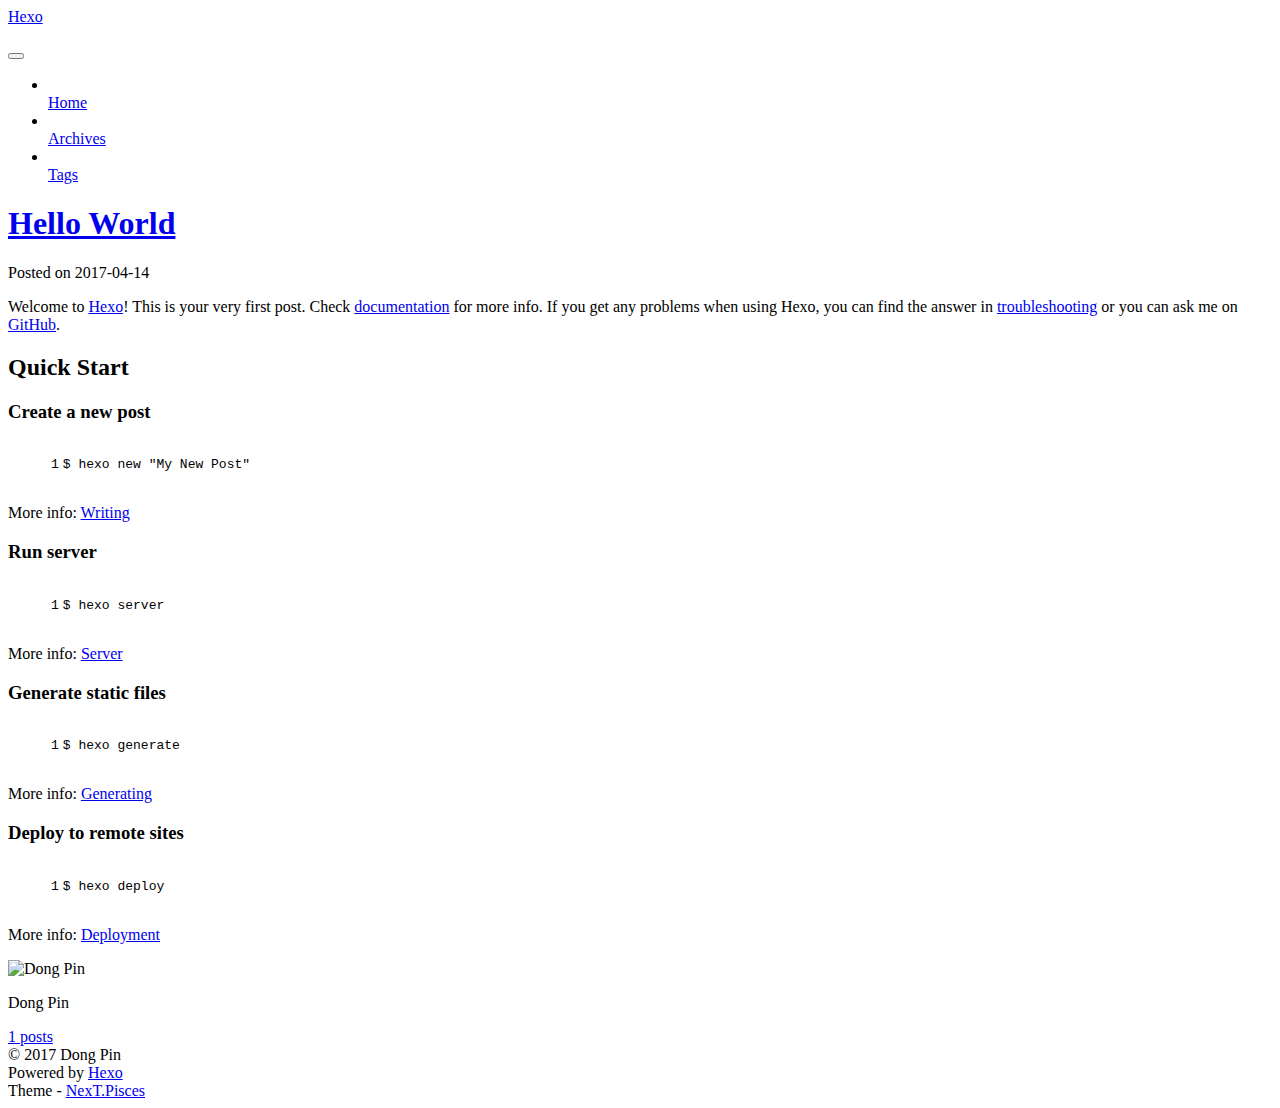
==== commit a1416d9e: "Site updated: 2017-05-02 14:44:29" ====
--- a/index.html
+++ b/index.html
@@ -197,7 +197,7 @@
             
               <i class="menu-item-icon fa fa-fw fa-home"></i> <br />
             
-            Startseite
+            Home
           </a>
         </li>
       
@@ -207,7 +207,7 @@
             
               <i class="menu-item-icon fa fa-fw fa-archive"></i> <br />
             
-            Archiv
+            Archives
           </a>
         </li>
       
@@ -287,7 +287,7 @@
                 <i class="fa fa-calendar-o"></i>
               </span>
               
-                <span class="post-meta-item-text">Veröffentlicht am</span>
+                <span class="post-meta-item-text">Posted on</span>
               
               <time title="Post created" itemprop="dateCreated datePublished" datetime="2017-04-14T18:49:40+08:00">
                 2017-04-14
@@ -416,7 +416,7 @@
             <div class="site-state-item site-state-posts">
               <a href="/blog/archives">
                 <span class="site-state-item-count">1</span>
-                <span class="site-state-item-name">Artikel</span>
+                <span class="site-state-item-name">posts</span>
               </a>
             </div>
           
@@ -470,7 +470,7 @@
 
 
 <div class="powered-by">
-  Erstellt mit  <a class="theme-link" href="https://hexo.io">Hexo</a>
+  Powered by <a class="theme-link" href="https://hexo.io">Hexo</a>
 </div>
 
 <div class="theme-info">
